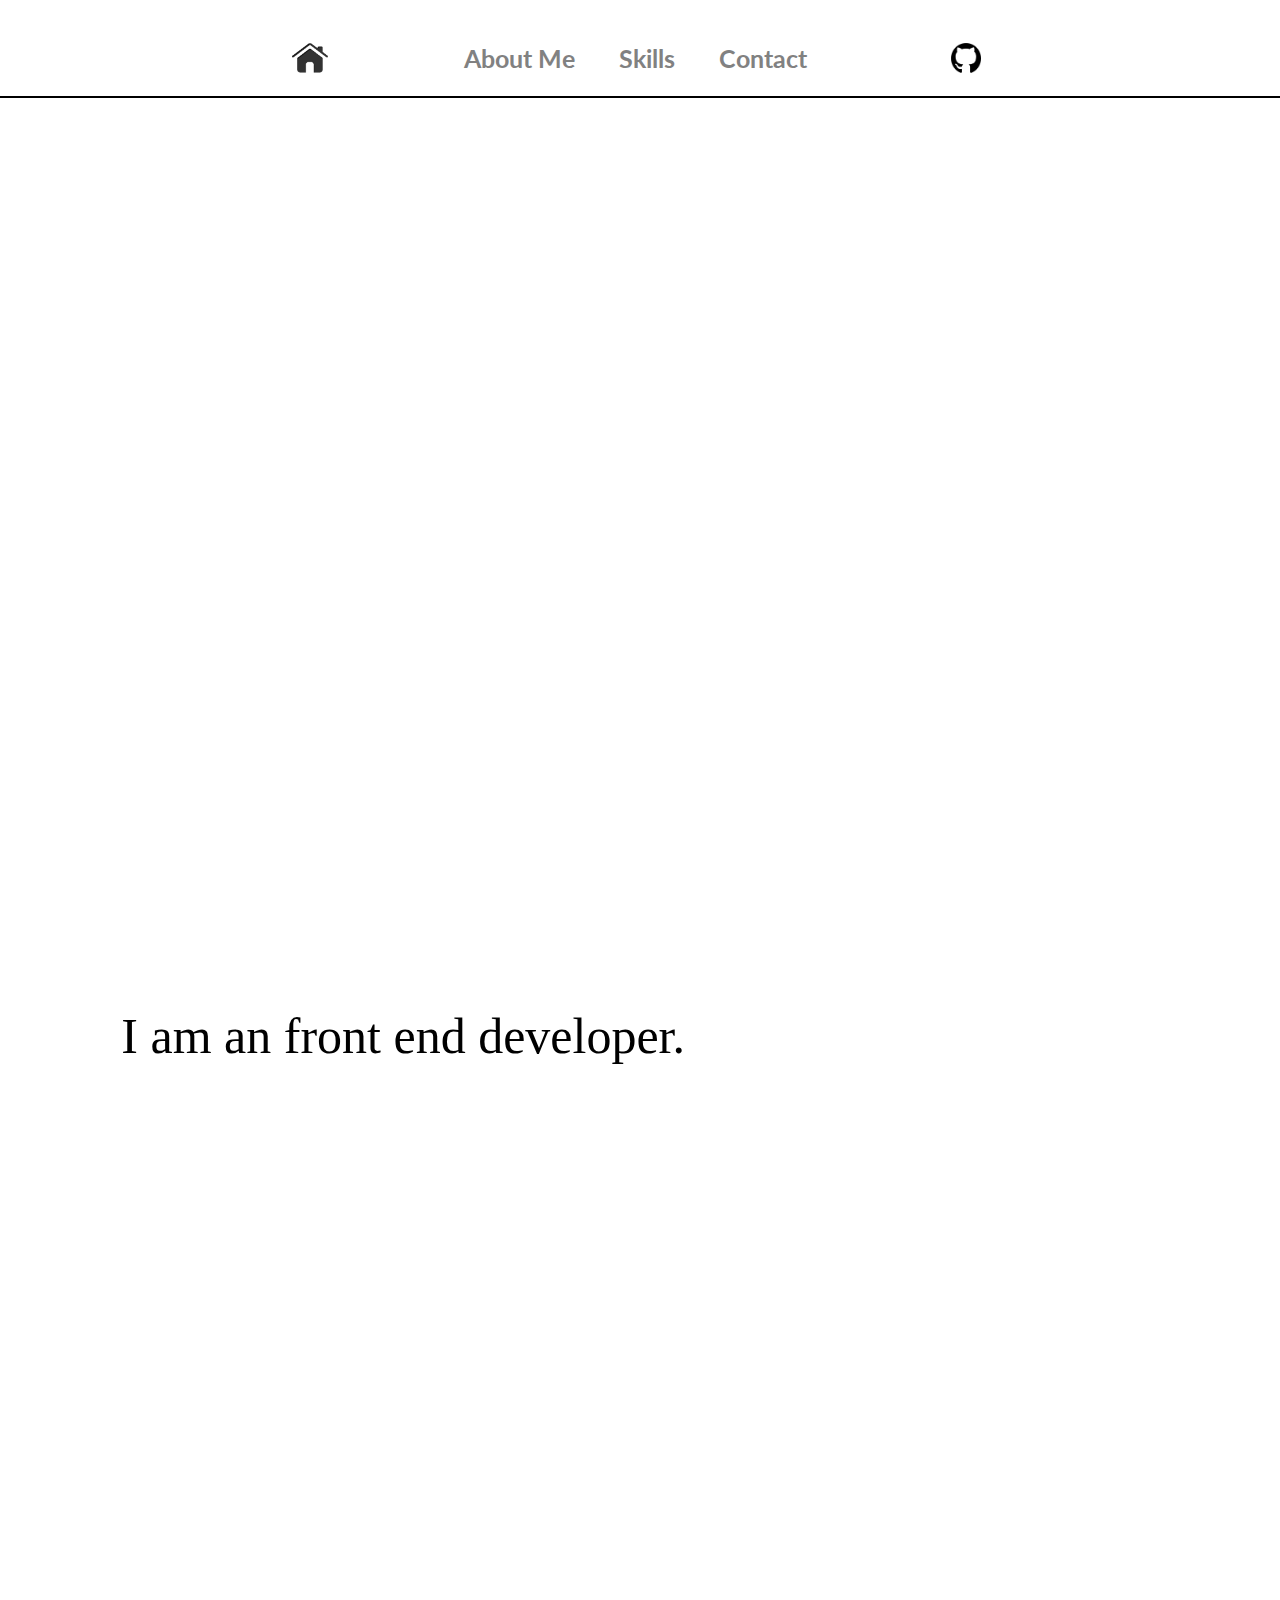
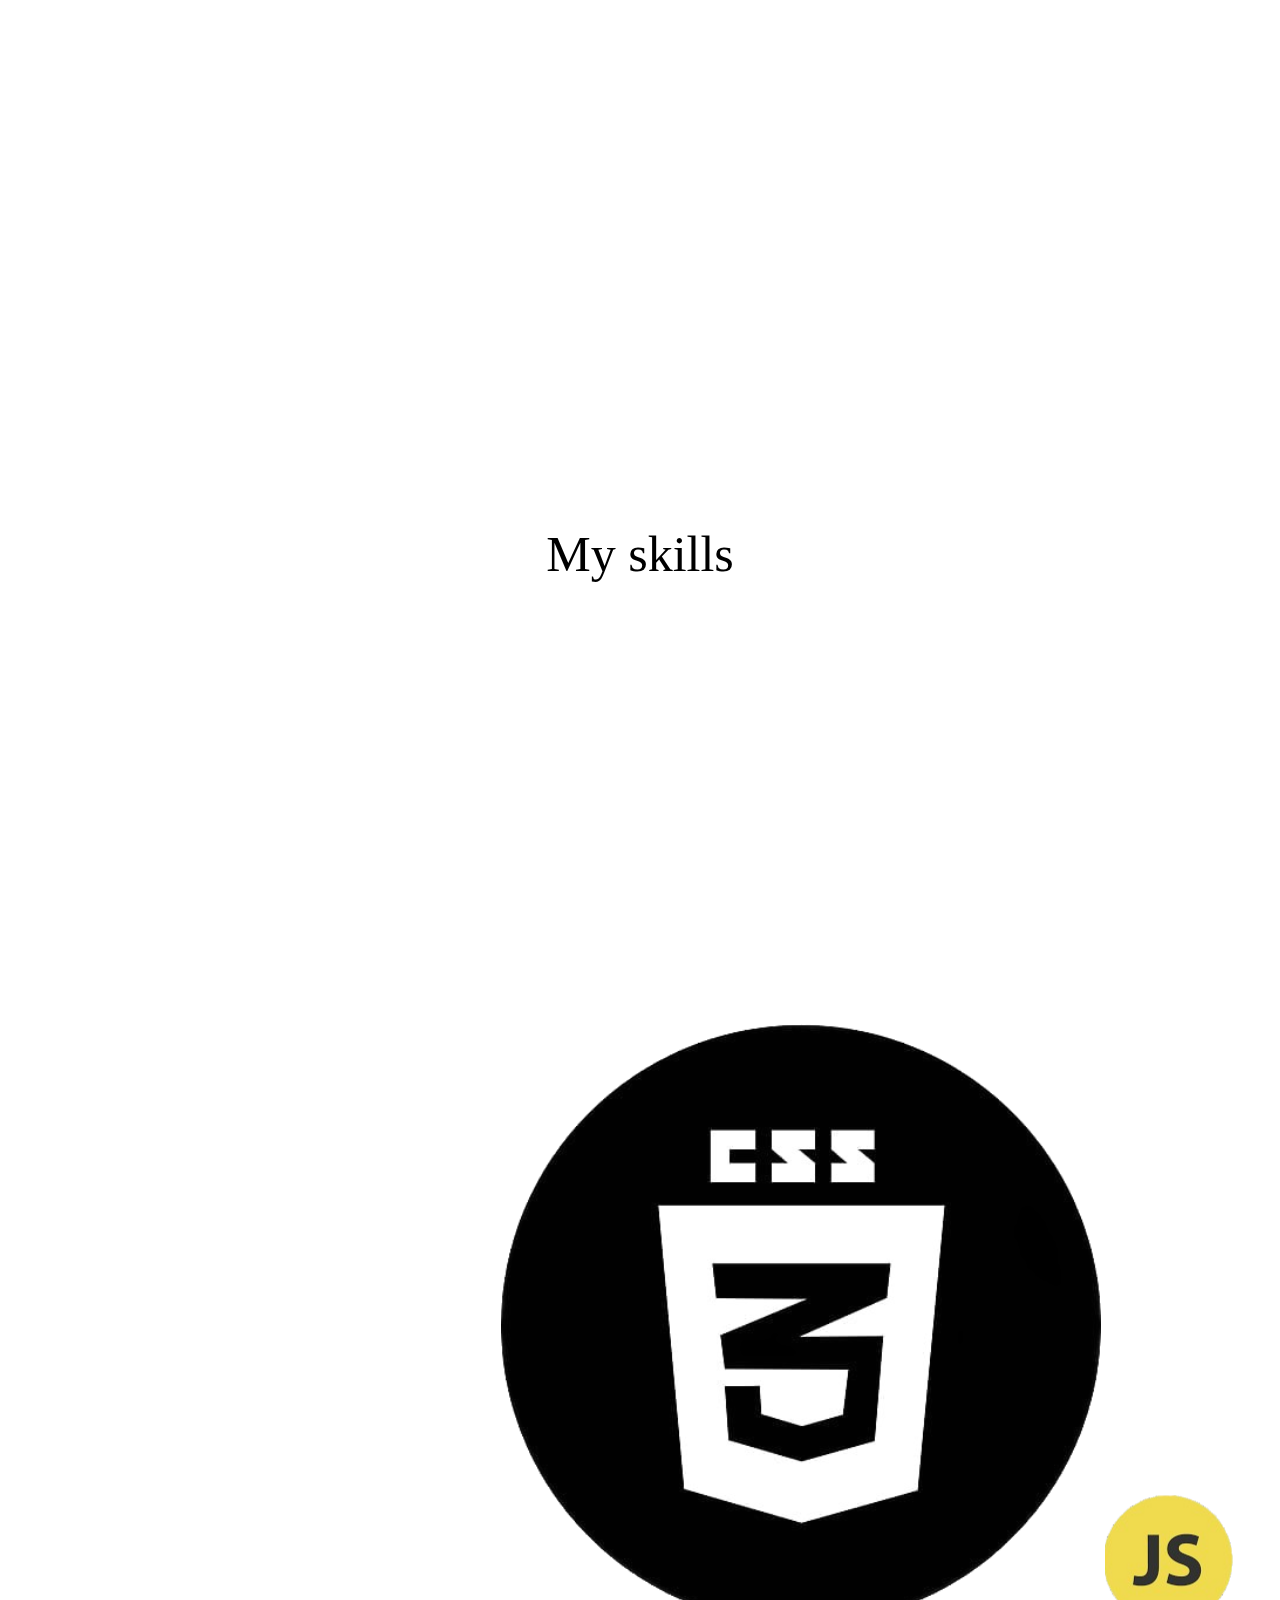
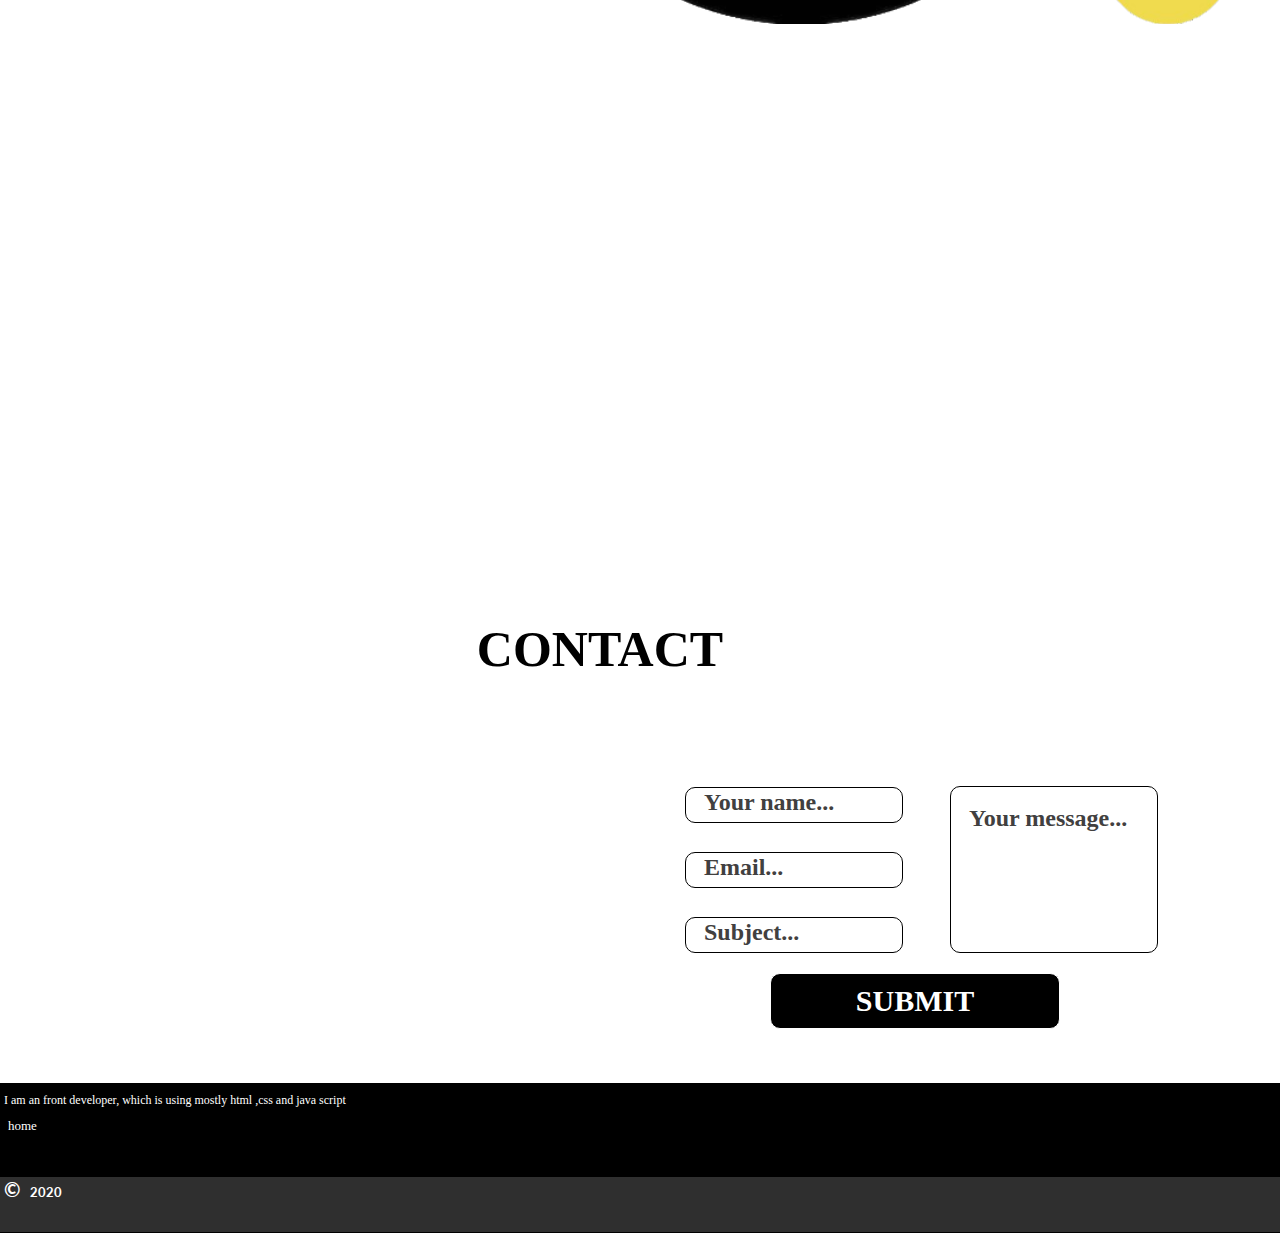
==== index.html @ 1ae7d01c "all css about media querry (max width 600px is finished, but have fix default css because its making" ====
<!DOCTYPE html>
<html>
<head>
	
	<title>Portfolio about me</title>
<script src="script.js"></script>
	<link rel="preconnect" href="https://fonts.gstatic.com">
	<link rel="stylesheet" type="text/css" href="style.css">
	<link rel="stylesheet" type="text/css" href="style1-keyframes.css">
	<link rel="stylesheet" type="text/css" href="">
	<link rel="preconnect" href="https://fonts.gstatic.com">
	<link href="https://fonts.googleapis.com/css2?family=Lato:wght@100&display=swap" rel="stylesheet">
	<link rel="preconnect" href="https://fonts.gstatic.com">
	<link href="https://fonts.googleapis.com/css2?family=Londrina+Solid&display=swap" rel="stylesheet">
		<meta charset="utf-8">
		<meta name="keywords" content="svetozar gospodinov, Portfolio, html ,css ,js,web developer,web logos-programming ">
</head>
	<body>
		<div style="position: fixed;">
			<div id="burger-menu" class="sidenav open">
				<a href="#"><img src="pics/logos/home.png" id="home" alt=""></a>
				<a href="#linkMe">About Me</a>
				<a href="#linkMy skills">Skills</a>
				<a href="#linkContact me">Contact</a>
				<a href="https://github.com/svetozar12" target="_blank"><img src="pics/logos/github.png" id="git-hub" alt=""></a>	
			</div>
			



			<div id="burger burger-menu" class="burger-menu-btn" onclick="openNav();myFunction(this)">	
				<div class="burger-menu-1"></div>
				<div class="burger-menu-2"></div>
				<div class="burger-menu-3"></div>
			</div>
		    



			
		</div>


			<div class="container">
				<!--PARALLAX 1-->

				<div class="parallax-img1">
					<div class="animation_falling_text">
						<div class="hey-name">
							<p>Hey, I'm</p>
							<strong class="line" style="font-family: 'arial';">SVETOZAR GOSPODINOV</strong>
						</div>	
					</div>			
				
			
					<div class="white-box">
						<div class="black-text">
							<p id="linkMe" class="first-white-box-text"> 
							I am an front end developer.</p>
						</div>			
					</div>	
				</div>
					<!--PARALLAX 2-->

					<div class="parallax2-img2">	
						<div class="white-text line1">
							<strong class="white-text-about-me">
								<p  class="default1">Bellow i will tell </p><br>
								<p  class="line default1">you </p><br>
								<p  class="default1">more about me</p><br>
							</strong>					
						</div>							
					</div>
						<!--PARALLAX 3-->

						<div class="parallax-img3">
							<div style=
								"height:250px;
								font-size:36px;">		
								<div class="top-linear">
									<p id="linkMy skills" class="My-skills">My skills</p>				
								</div>				
							</div>				
								<div class="box"> 
									<p>
									I am good at these technologies.</p>
									<div id="logo" class="logos-programming">
										<div class="html">
											<img style="padding-right: 41px;" src="pics/logos/html.png" alt="">
										</div>
											
										<div class="css">
											<img style="padding-right: 0px;" src="pics/logos/css.png" alt="">
										</div>

										<div class="js">
											<img src="pics/logos/js.png" alt="">
										</div>
									</div>										
								</div>

								<div class="bottom-linear"></div>
							</div>	
							
									
							<h1 id="linkContact me" class="Contact-me">CONTACT</h1>
											<form id="Form" action="">
												
												<div id="form-possition">
													<input id="text" name="text" placeholder="Your name..." onfocus="this.placeholder ='' " onblur="this.placeholder = 'Your name...'" type="text" required title="Enter your name">
													<input id="email" name="email" placeholder="Email..." onfocus="this.placeholder ='' " onblur="this.placeholder = 'Email...'" type="email" required title="Your@email">
													<input id="subject" name="subject" placeholder="Subject..." onfocus="this.placeholder ='' " onblur="this.placeholder = 'Subject...'" type="text" required title="The subject of the email">
												</div>					
													<textarea name="message" id="message" placeholder="Your message..." onfocus="this.placeholder ='' " onblur="this.placeholder = 'Your message...'" required title="the content of the email"></textarea>
													<input name="submit" id="submit" type="submit" value="SUBMIT"> 
											</form>
									
								
						<footer>
							<div class="upper-footer">
								<p>I am an front developer, which is using mostly html ,css and java script</p>
									<div class="small-menu">
											<a href="#" class="start"><p>home</p></a>	
									</div>
							</div>

							<div class="bottom-footer">
								<p>&copy; <p id="year">2020</p></p>
							</div>
						</footer>
												


						
			</div>
	</body>
</html>
---- style.css ----
/*remove padding from borders of default html site*/
/*default css is written for 1920x1080*/
* {
    margin: 0;
    padding: 0;
    border: 0;
    outline: 0;
    font-size: 100%;
    vertical-align: baseline;
    background: transparent;
    position: relative;
    z-index: -1;
    scroll-behavior: smooth;

}

img {
  width: auto;
  height: auto;
}

::-webkit-scrollbar {
  width: 9px;
}

::-webkit-scrollbar-thumb {
  background-color: rgb(255, 255, 255);
  border-radius: 10px;
}

::-webkit-scrollbar-track {
  background-color: rgb(119, 119, 118);
}



.container {
  position: relative;
  z-index: -2;
}
/*contact html styles*/
.container2 {
  position: relative;
  z-index: -2;
            }

/*parallax effect*/
.parallax-img1 {
   background-image: url("pics/1.jpg");
   background-attachment: fixed;
   background-position: center;
   background-repeat: no-repeat;
   background-size: cover;
   min-height: 1000px;
   position: relative;
   left: 0px;
   z-index: -10;

}
/*that is the first text that is shown when u enter the site (hey im svetozar gospodinov)*/
.white-text  {
	position: relative; 
	color: white;
	text-align: center;
	top: 490px;
  font-family: Bebas Neus ;
/*that is the lines before my name*/
}

.hey-name {
  position: relative; 
	color: white;
  text-align: center;
  font-size: 36px;
  top: 450px;							
}

.first-white-box-text {
  position: absolute;
  top: 27px;
  right: 595px;							   
  font-family: Bebas Neue;
  color:black;
  font-size: 50px;

}

.white-box {
  position: relative;
  top: 891px;
  left: 0px;						 
  height:117px;
  background-color:white;
  font-size:36px;
  z-index: 2;
}
/*its used for the text in the second white blank space*/
.black-text {
	position: relative; ;
	color: black;
	text-align: center;
	font-size: 36px;

}

.line::before {
	position: relative;
	content: "___ ";
	top: -18px;
/*these are the lines after my name*/
}

.line::after {
	position: relative;
	content: " ___";
	top: -18px;

}


/*style the second h3 element(at the moment)*/
.line1 {
	font-size: 32px;
	padding:10px;
	font-family:'Lato'; 

}
/*its the second parallax effect*/
.parallax2-img2 {
  background-image: url("pics/2.png");
  background-attachment: fixed;
  background-position: center;
  background-repeat: no-repeat;
  background-size: cover;
  min-height: 1300px;
  position: relative;
  z-index: -91;

}

white-text-about-me {
  font-family: Bebas Neue;
  position: relative; 
  color: white;
  text-align: center;
  font-size: 36px;
}

.black-background {
  background-color: black;
  width: 1100px;
  height: 300px;
  position: relative;
  top: -229px;
  left: 5px;
  display: inline-block;
  color: white;
}

/*navbar*/
body {
  font-family: "Lato", sans-serif;
}

.sidenav {
  height: 100%;
  width: 0;
  position: fixed;
  z-index: -1;
  top: 0;
  left: 0;
  background-color: rgb(255, 255, 255);
  overflow: hidden;
  transition: 0.5s;
  padding-top: 60px;
  text-align:center;
  border-bottom: solid 2px;
}

.sidenav a {
  padding: 8px 8px 8px 32px;
  text-decoration: none;
  font-size: 25px;
  font-weight: bold;
  color: #818181;
  display: inline-block;
  transition: 0.3s;
  margin-bottom: 100px;
  position: relative;
  bottom: 40px;
  left: -22px;
  text-align: center;

}

.sidenav a:hover{
  color: #000000;
}


@media screen and (max-height: 450px) {
  .sidenav {padding-top: 15px;}
  .sidenav a {font-size: 18px;}
}


#git-hub {
  left: 100px;
  top: 5px;
  width: 30px;
  height: 30px;
  transition: 0.5s;
}

#home {
  width: 40px;
  height: 40px;
  top: 8px;
  right: 90px;
  transition: 0.5s;
}

#home:hover {
  opacity: .2;
  transition: 0.5s;
}

#git-hub:hover {
  opacity: .2;
  transition: 0.5s;
} 



.parallax-img3 {
    position: relative;
    background-size: cover;
    background-position: center;
    min-height: 1300px;
    background-image: url(pics/3.jpg);
    background-attachment: fixed;
    z-index: -21;
    top: -200px;						

}

 
.html {
  position: absolute;
  display: inline;
  transition: 1s;
  width: 80px !important;
  bottom: 0px;
  right: 0px;
  
}

.css {
  display: inline;
  transition: 1s;
  width: 300px !important;
  
}

.js {
  display: inline;
  transition: 1s;
  width: 300px !important;
}

.html:hover {
  transition: 1s;
  filter: brightness(10%) !important;
}

.css:hover {
  transition: 1s;
  filter: brightness(10%) !important;
}

.js:hover {
  transition: 1s;
  filter: brightness(10%) !important;
}

h1 {
  margin: 0px 0px 0px 0px;
  text-align: center;
  font-size: 50px;
  font-weight: bold;
}

.top-linear {
  background-color: white;
  width: 100%;
  height: 117px;	
  z-index: 23;	
  position: relative;
  top: -5px;
  
}

.bottom-linear {
  background-color: white;
  width: 100%;
  height: 195px;	
  z-index: -12;	
  position: relative;
  margin: 602px 0px 0px 0px;
  
}

.box  {
  background-color: rgba(255, 255, 255, .1);   
  width: 900px;
  height: 300px;
  margin: 0px auto;
  display: inline-block;
  position: relative;
  top: 204px;
  left: 500px;
  border: solid 1px;
  font-family: Bebas Neue;
  color: white;									
}

.box p {
  text-align: center;
  font-size: 60px;
  font-family: Bebas Neue;
}

.My-skills {
  font-family: Bebas Neue;
  color: black;
  position: relative;
  z-index: 3;
  padding: 30px 0px 0px 0px;
  font-size: 50px;
  text-align: center;
}

.Contact-me {
  bottom: 200px;
  right: 40px;
  position: relative;
  text-align: center;
  font-size: 50px;
  font-weight: bold;
  font-family: Bebas Neue;
}

form {
  position: relative;
  bottom: 120px;
  margin-left: 200px;
}

#text {
  position: relative;
  z-index: 10;
  border: solid 1px;
  display: block;
  margin: 29px 0px 10px 485px;
  border-radius: 10px;
  padding: 8px;
  font-family: 'Times New Roman';
  
}

#email {
  position: relative;
  z-index: 10;
  border: solid 1px;
  display: block;
  margin: 29px 0px 10px 485px;
  border-radius: 10px;
  padding: 8px;
  font-family: 'Times New Roman';
}

#subject {
  position: relative;
  z-index: 10;
  border: solid 1px;
  display: block;
  margin: 29px 0px 10px 485px;
  border-radius: 10px;
  padding: 8px;
  font-family: 'Times New Roman';
  
}

#message {
  position: absolute;
  z-index: 10;
  border: solid 1px;
  bottom: -100px;
  left: 750px;
  display: inline;
  border-radius: 10px;
  margin: 0px 0px 100px 0px;
  padding: 8px;
  width: 190px;
  height: 149px;
  font-family: 'Times New Roman';
  resize: none;
}

#submit {
  position: absolute;
  z-index: 10;
  margin: 10px 0px 0px 570px;/*top right bottom left*/
  border: solid 1px;  
  border-radius: 10px;
  padding: 10px;
  width: 290px;
  background-color: black;
  color: white;
  font-weight: bolder;
  font-size: 30px;
  font-family: 'Times New Roman';
  
}



::placeholder {
  font-size: 24px;
  padding: 10px;
  font-weight: bolder;
  color: rgb(65, 64, 64);
  font-family: 'Times New Roman';

}

footer {
  position: relative;
  background-color: black;
  width: 100%;
  height: 150px;
}

.bottom-footer {
  top: 63px;
  position: relative;
  background-color: rgba(233, 233, 233, 0.2);
  width: 100%;
  height: 55px;
  color: white;

}

.bottom-footer  p {
  font-size: 20px;
  color: white;
  font-weight: bold;
  display: inline-block;
  margin-left: 4px;

}

#year {
  font-size: 13px;
  display: inline-block;
  margin-left: 10px;
  font-weight: bold;

}

.upper-footer {
  color: white;
  display: block;
  position: relative;
  font-size: 12px;
  top: 10px;
  margin-left: 4px;
}

.upper-footer p {
  color: white;
  font-family: Bebas Neue;
}

.small-menu {
  display: inline-block;
  transition: 1s;
}

.start {
  top: 10px;
  left: 4px;
  font-size: 13px;
  text-decoration: none;
  color: white;
  transition: 1s;

}

.start > p:hover {
  opacity: .7;
  transition: 1s;
}

/*media querry*/
@media screen and (max-width: 800px) { /*smartphone 360x640*/



     img {
      width: 100%;
      height: auto;
    }

    .sidenav {
      height: 100%;
      width: 0;
      position: fixed;
      z-index: -1;
      top: 0;
      left: 0;
      background-color: rgb(255, 255, 255);
      overflow: hidden;
      transition: 0.5s;
      padding-top: 60px;
      text-align:center;
      border-bottom: solid 2px;
    }

    .burger-menu-btn { 
      cursor: pointer;
      z-index: 10;
      margin: 10px 10px;
      
      }

    .burger-menu-1,
    .burger-menu-2,
    .burger-menu-3 {
      
      width:40px;
      height: 4px;
      margin: 8px 0;
      transition: 0.3s;
      background-color: rgb(65, 103, 161); 
      border-radius: 7px;
    }

    .change .burger-menu-1 {
        transform: rotate(45deg) translate( 5px, 17px);
    }

    .change .burger-menu-2 {
        opacity: 0;
    }

    .change .burger-menu-3{
        transform: rotate(-45deg) translate(0px, -12px);
        
    }
    
    #burger-menu.open {
      width:0%;
      height: 100%;
      transition: .58s;
    }
    
    #burger-menu {
       width:100px;
       height: 100%;
       transition: .58s;
    }
    .sidenav a {
      padding: 0px 0px 0px 30px;
      text-decoration: none;
      font-size: 16px;
      font-weight: bold;
      color: #818181;
      display: block;
      transition: 0.3s;
      position: relative;
      margin-bottom: 15px;
      /*
     
      bottom: 40px;
      left: -22px;
      text-align: center;*/
      
    
    }

    .parallax-img1 {
      background-image: url("pics/1.jpg");
      background-attachment: fixed;
      background-position: center;
      background-repeat: no-repeat;
      background-size: cover;
      min-height: 680px;
      position: relative;
      left: 0px;
      z-index: -10;
   
   }

   .hey-name {
    position: relative; 
    color: white;
    text-align: center;
    font-size: 20px;
    top: 270px;							
  }

  .line::before {
    position: relative;
    content: "___ ";
    top: -9px;

  }
  
  .line::after {
    position: relative;
    content: " ___";
    top: -9px;
  
  }
  
  .first-white-box-text {
    position: absolute;
    top: 30px;
    left: 10px;							   
    font-family: Bebas Neue;
    color:black;
    font-size: 24px;
    display: flex;
    justify-content: center;
    align-items: center;
  }

  .white-box {
    position: relative;
    top: 590px;
    left: 0px;						 
    height:91px;
    background-color:white;
    font-size:36px;
    z-index: 2;
  }

  .parallax2-img2 {
    background-image: url("pics/2.png");
    background-attachment: fixed;
    background-position: center;
    background-repeat: no-repeat;
    background-size: cover;
    min-height: 960px;
    position: relative;
    z-index: -91;
  
  }

  .white-text-about-me {
    font-family: Bebas Neue;
    position: relative; 
    color: white;
    text-align: center;
    font-size: 20px;
    bottom: 190px;
  }

  .My-skills {
    font-family: Bebas Neue;
    color: black;
    position: relative;
    z-index: 3;
    padding: 45px 0px 0px 0px;
    font-size: 30px;
    text-align: center;
  }

  .box  {
    background-color: rgba(255, 255, 255, .1);   
    width: 320px;
    height: 150px;
    margin: 0px auto;
    display: inline-block;
    position: relative;
    top: 225px;
    left: 19px;
    border: solid 1px;
    font-family: Bebas Neue;
    color: white;									
  }
  
  .box p {
    margin-top: 10px;
    text-align: center;
    font-size: 18px;
    font-family: Bebas Neue;
  }
  
  .html {
    position: absolute;
    display: inline;
    transition: 1s;
    width: 80px !important;
    bottom: 30px;
    right: 156px;
    
  }
  
  .css {
    position: absolute;
    display: inline;
    transition: 1s;
    width: 80px !important;
    bottom: 30px;
    right: 40px;
  }
  
  .js {
    position: absolute;
    display: inline;
    transition: 1s;
    width: 80px !important;
    bottom: 31px;
    margin-left: 161px;
  }
  
  .html:hover {
    transition: 1s;
    filter: brightness(10%) !important;
  }
  
  .css:hover {
    transition: 1s;
    filter: brightness(10%) !important;
  }
  
  .js:hover {
    transition: 1s;
    filter: brightness(10%) !important;
  }



  .parallax-img3 {
    position: relative;
    background-size: cover;
    background-position: center;
    min-height: 100px;
    background-image: url(pics/3.jpg);
    background-attachment: fixed;
    z-index: -21;
    top: -200px;						

  }

  .Contact-me {
    bottom: 360px;
    right: 10px;
    position: relative;
    text-align: center;
    font-size: 30px;
    font-weight: bold;
    font-family: Bebas Neue;
  }

  form {
    position: relative;
    bottom: 120px;
    margin-left: 0px;
  }
  
  #text {
    position: absolute;
    z-index: 10;
    border: solid 1px;
    display: block;
    margin-top: -200px;
    margin-left: 30px;
    border-radius: 10px;
    padding: 8px;
    width: 113px;
    font-family: 'Times New Roman';
    
  }
  
  #email {
    position: absolute;
    z-index: 10;
    border: solid 1px;
    display: block;
    margin-top: -150px;
    margin-left: 30px;
    border-radius: 10px;
    padding: 8px;
    width: 113px;
    font-family: 'Times New Roman';
  }
  
  #subject {
    position: absolute;
    z-index: 10;
    width: 113px;
    border: solid 1px;
    display: block;
    margin-top: -100px;
    margin-left: 30px;
    border-radius: 10px;
    padding: 8px;
    font-family: 'Times New Roman';
    
  }
  
  #message {
    position: absolute;
    z-index: 10;
    border: solid 1px;
    display: inline-block;
    border-radius: 10px;
    top: 0px;
    left: 0px;
    margin-top: -200px;
    margin-left: 185px;
    padding: 8px;
    width: 113px;
    height: 120px;
    font-family: 'Times New Roman';
    resize: none;
  }
  
  #submit {
    position: absolute;
    z-index: 10;
    margin: 0px 37px;
    border: solid 1px;  
    border-radius: 10px;
    padding: 10px;
    width: 290px;
    background-color: black;
    color: white;
    font-weight: bolder;
    font-size: 30px;
    font-family: 'Times New Roman';
    
  }
  
  
  
  ::placeholder {
    font-size: 15px;
    padding: 10px;
    font-weight: bolder;
    color: rgb(65, 64, 64);
    font-family: 'Times New Roman';
  
  }

  footer {
    position: relative;
    background-color: black;
    width: 100%;
    height: 150px;
  }
  
  .bottom-footer {
    top: 95px;
    position: absolute;
    background-color: rgba(233, 233, 233, 0.2);
    width: 100%;
    height: 55px;
    color: white;
  
  }
  
  .bottom-footer  p {
    font-size: 20px;
    color: white;
    font-weight: bold;
    display: inline-block;
    margin-left: 4px;
  
  }
  
  #year {
    font-size: 13px;
    display: inline-block;
    margin-left: 10px;
    font-weight: bold;
  
  }
  
  .upper-footer {
    color: white;
    display: block;
    position: relative;
    font-size: 12px;
    top: 10px;
    margin-left: 4px;
  }
  
  .upper-footer p {
    color: white;
    font-family: Bebas Neue;
  }
  
  .small-menu {
    display: inline-block;
    transition: 1s;
  }
  
  .start {
    top: 10px;
    left: 4px;
    font-size: 13px;
    text-decoration: none;
    color: white;
    transition: 1s;
  
  }
  
  .start > p:hover {
    opacity: .7;
    transition: 1s;
  }

  /*
   * {
    background: #000 !important;
    color: #0f0 !important;
    outline: solid #f00 1px !important;
  }
  */
}/*end of mobile querry*/

@media screen and (min-width: 801px) { /*extra large */
  #burger-menu.open {
    width:100%;
    height: 4%;
    transition: .58s;
  }
  
  #burger-menu {
     width:0%;
     height: 4%;
     transition: .58s;
  }
}
---- style1-keyframes.css ----
/*key-frames*/
.default{

  opacity: 0;
}

.default1 {
  animation-name: default1;         
  animation-duration: 1s;             
  animation-fill-mode: forwards;
}

@keyframes default1 { 
  from {opacity: 1;} 
  to {opacity: 0;}

  }  


.animation_falling_text {
position:  relative;
animation: animate 2s;
animation-fill-mode: forwards; 
z-index: 0;
}

@keyframes animate {
  from {bottom: 800px;}
  to {bottom: 0px;}
}

.animation2_fade { 
  animation-name: animate2;         
  animation-duration: 6s;             
  animation-fill-mode: forwards;    
  } 
@keyframes animate2 { 
  from {opacity: 0;} 
  to {opacity: 1;} 
  }  

.animation3_from_right {
position:  relative;
animation: animate3 1.5s;
animation-fill-mode: forwards; 
}

@keyframes animate3 {
  from {right: -2000px;}
  to {right: 0px;}
}
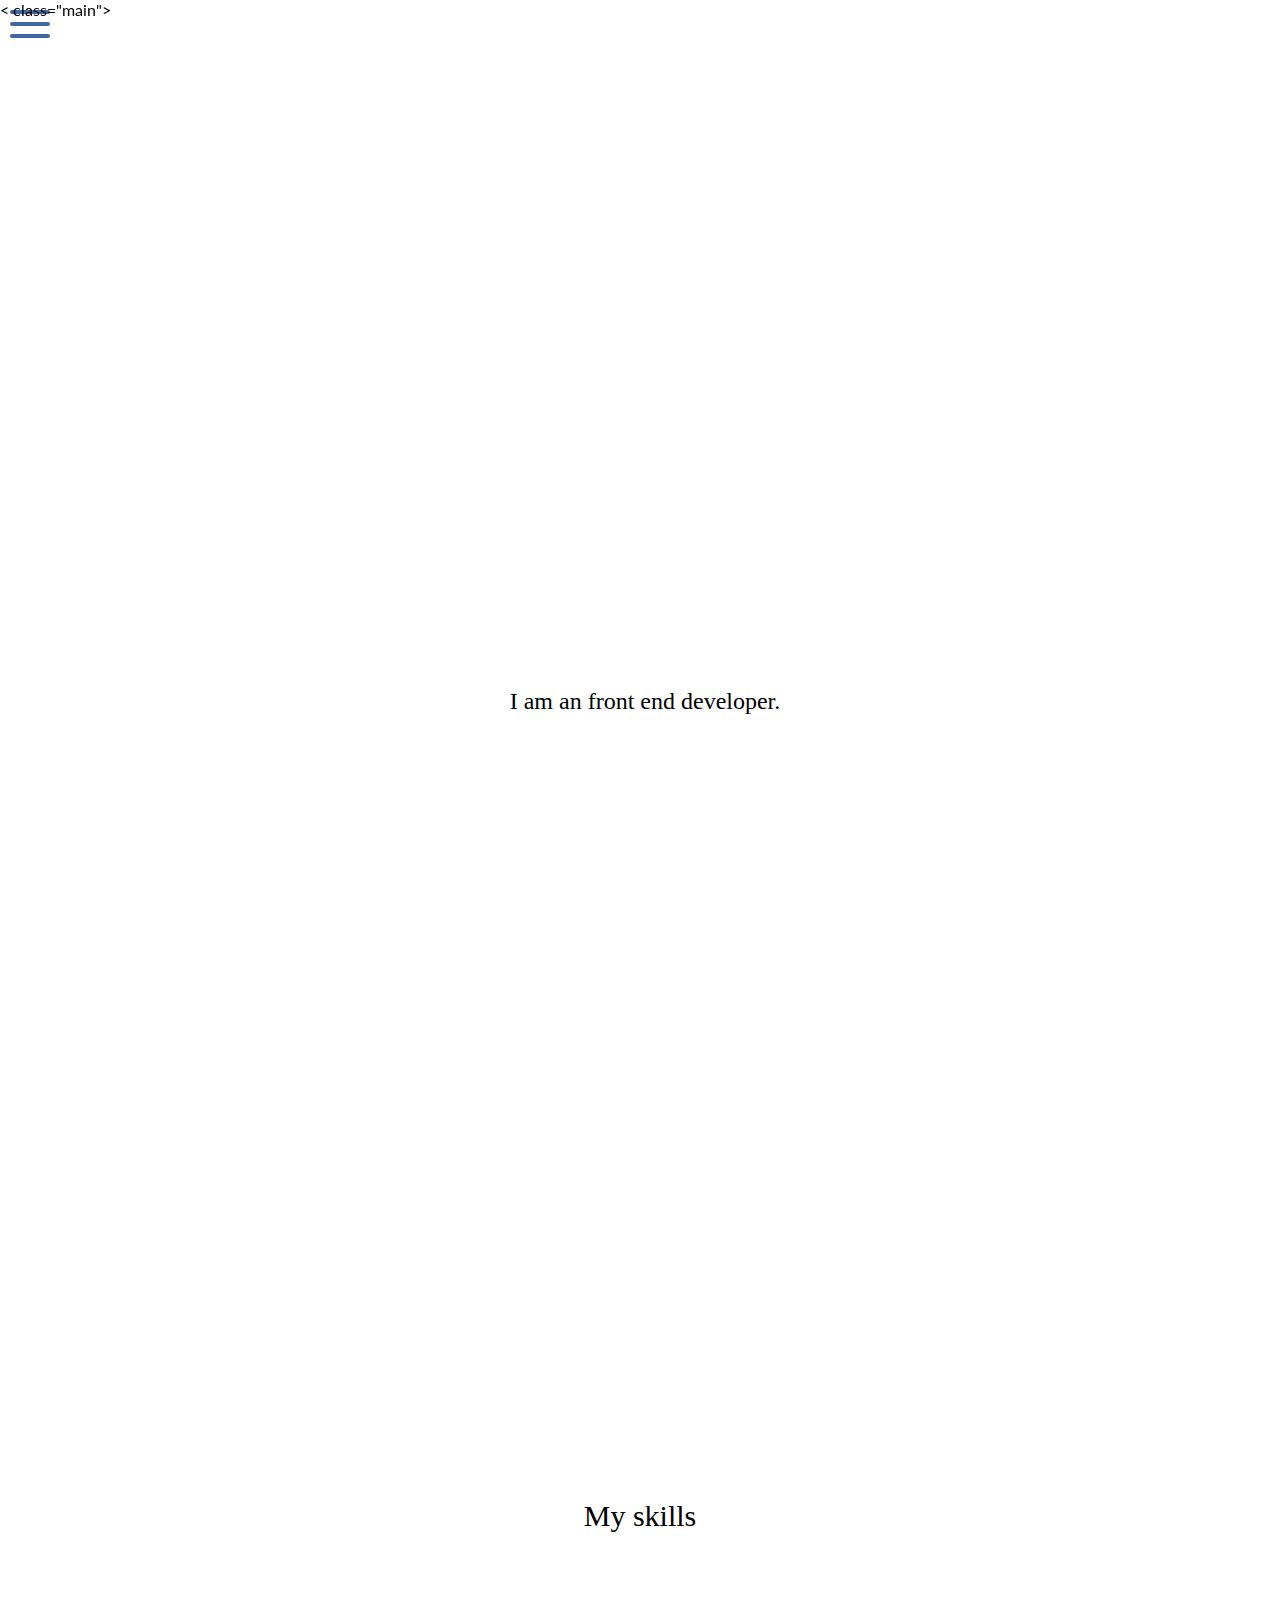
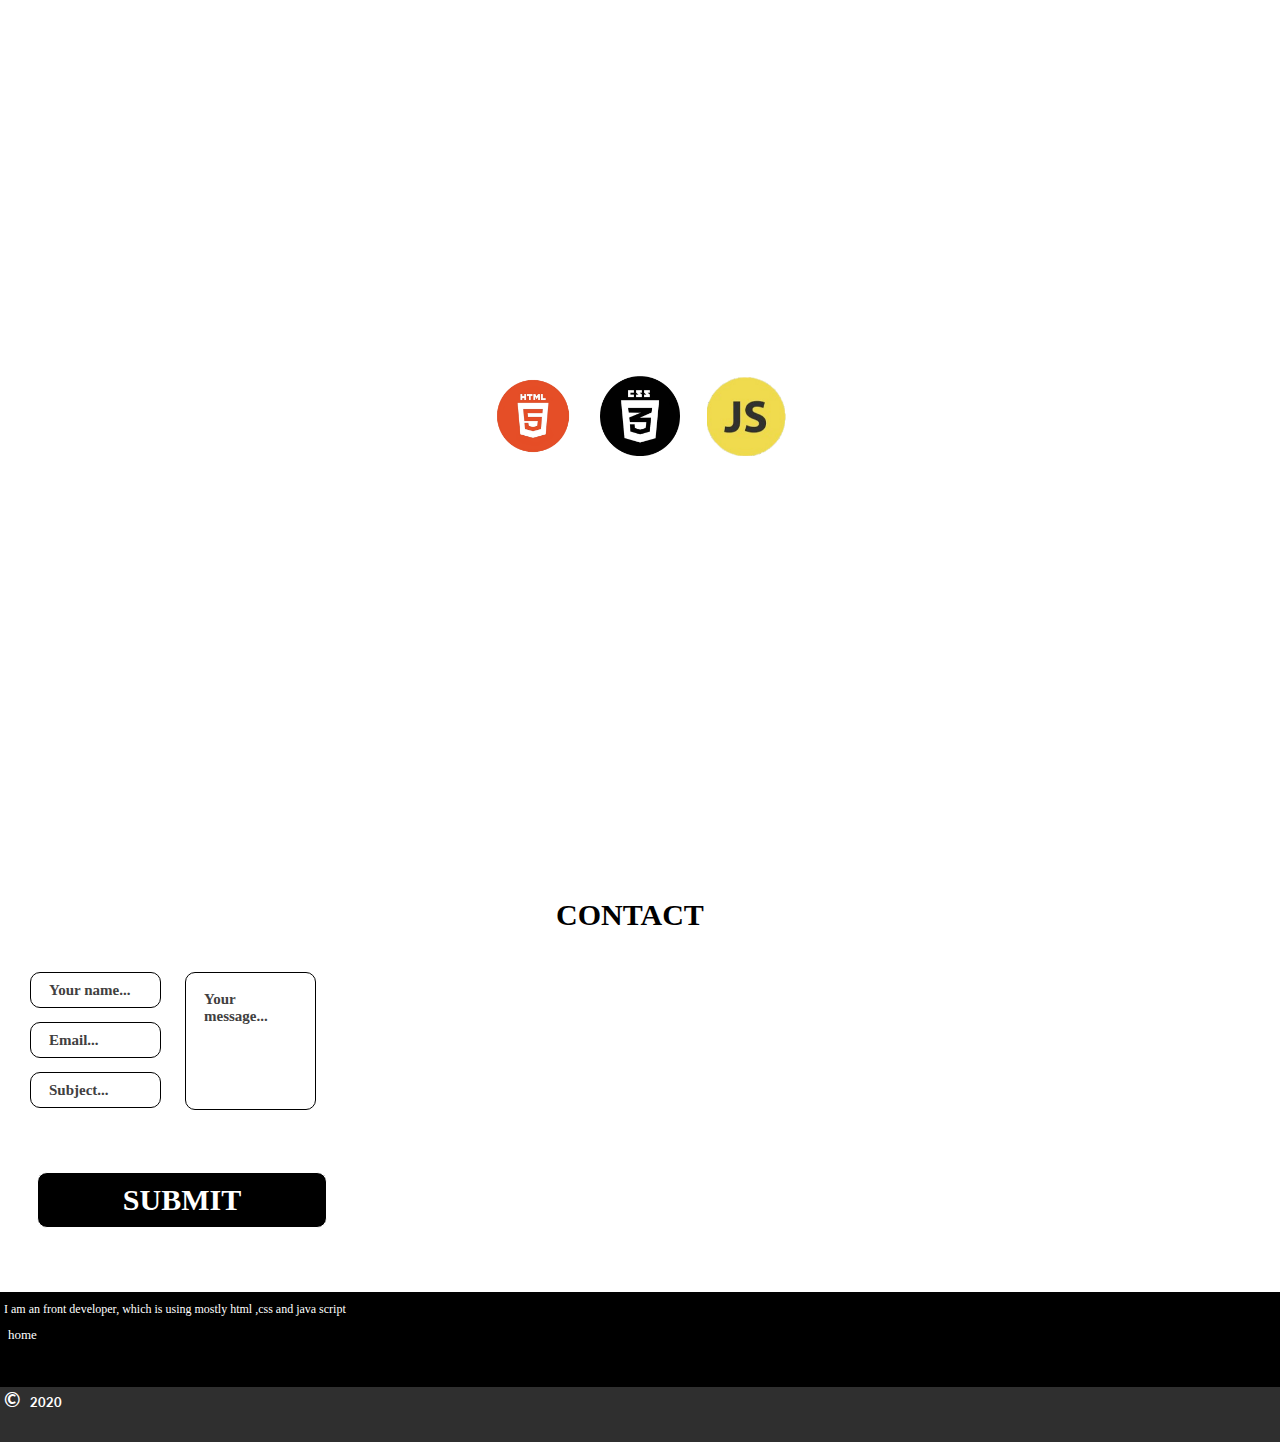
==== commit 4a64d893: "site is responsive for mobile(360x640) and desktop(1920x1080)" ====
--- a/index.html
+++ b/index.html
@@ -1,5 +1,5 @@
 <!DOCTYPE html>
-<html>
+<html lang="en">
 <head>
 	
 	<title>Portfolio about me</title>
@@ -7,43 +7,37 @@
 	<link rel="preconnect" href="https://fonts.gstatic.com">
 	<link rel="stylesheet" type="text/css" href="style.css">
 	<link rel="stylesheet" type="text/css" href="style1-keyframes.css">
-	<link rel="stylesheet" type="text/css" href="">
-	<link rel="preconnect" href="https://fonts.gstatic.com">
-	<link href="https://fonts.googleapis.com/css2?family=Lato:wght@100&display=swap" rel="stylesheet">
-	<link rel="preconnect" href="https://fonts.gstatic.com">
-	<link href="https://fonts.googleapis.com/css2?family=Londrina+Solid&display=swap" rel="stylesheet">
+	<link rel="stylesheet" type="text/css" href="smartphone.css">
+	<link rel="stylesheet" href="normal-screen.css">
+	<link rel="stylesheet" href="media-querry-contact.css">
+		<link rel="preconnect" href="https://fonts.gstatic.com">
+		<link href="https://fonts.googleapis.com/css2?family=Lato:wght@100&display=swap" rel="stylesheet">
+		<link rel="preconnect" href="https://fonts.gstatic.com">
+		<link href="https://fonts.googleapis.com/css2?family=Londrina+Solid&display=swap" rel="stylesheet">
 		<meta charset="utf-8">
+		<meta name="viewport" content="width=device-width, initial-scale=1.0">
 		<meta name="keywords" content="svetozar gospodinov, Portfolio, html ,css ,js,web developer,web logos-programming ">
 </head>
 	<body>
 		<div style="position: fixed;">
 			<div id="burger-menu" class="sidenav open">
 				<a href="#"><img src="pics/logos/home.png" id="home" alt=""></a>
-				<a href="#linkMe">About Me</a>
+				<a href="#linkMe">About me</a>
 				<a href="#linkMy skills">Skills</a>
 				<a href="#linkContact me">Contact</a>
 				<a href="https://github.com/svetozar12" target="_blank"><img src="pics/logos/github.png" id="git-hub" alt=""></a>	
 			</div>
 			
-
-
-
 			<div id="burger burger-menu" class="burger-menu-btn" onclick="openNav();myFunction(this)">	
 				<div class="burger-menu-1"></div>
 				<div class="burger-menu-2"></div>
 				<div class="burger-menu-3"></div>
 			</div>
-		    
-
-
-
-			
 		</div>
 
 
-			<div class="container">
+			< class="main">
 				<!--PARALLAX 1-->
-
 				<div class="parallax-img1">
 					<div class="animation_falling_text">
 						<div class="hey-name">
@@ -51,8 +45,7 @@
 							<strong class="line" style="font-family: 'arial';">SVETOZAR GOSPODINOV</strong>
 						</div>	
 					</div>			
-				
-			
+
 					<div class="white-box">
 						<div class="black-text">
 							<p id="linkMe" class="first-white-box-text"> 
@@ -80,59 +73,48 @@
 								<div class="top-linear">
 									<p id="linkMy skills" class="My-skills">My skills</p>				
 								</div>				
-							</div>				
-								<div class="box"> 
-									<p>
-									I am good at these technologies.</p>
-									<div id="logo" class="logos-programming">
-										<div class="html">
-											<img style="padding-right: 41px;" src="pics/logos/html.png" alt="">
-										</div>
+							</div>	
+								<div class="box-wrap">			
+									<div class="box  container-fluid"> 
+										<p>
+										I am good at these technologies.</p>
+										<div id="logo">
+												<img class="html" style="padding-right: 41px;" src="pics/logos/html.png" alt="">
 											
-										<div class="css">
-											<img style="padding-right: 0px;" src="pics/logos/css.png" alt="">
-										</div>
+												<img class="css" style="padding-right: 0px;" src="pics/logos/css.png" alt="">
 
-										<div class="js">
-											<img src="pics/logos/js.png" alt="">
-										</div>
-									</div>										
-								</div>
+												<img class="js" src="pics/logos/js.png" alt="">
+										</div>										
+									</div>
+								</div>	
 
 								<div class="bottom-linear"></div>
 							</div>	
 							
-									
+
 							<h1 id="linkContact me" class="Contact-me">CONTACT</h1>
-											<form id="Form" action="">
-												
-												<div id="form-possition">
-													<input id="text" name="text" placeholder="Your name..." onfocus="this.placeholder ='' " onblur="this.placeholder = 'Your name...'" type="text" required title="Enter your name">
-													<input id="email" name="email" placeholder="Email..." onfocus="this.placeholder ='' " onblur="this.placeholder = 'Email...'" type="email" required title="Your@email">
-													<input id="subject" name="subject" placeholder="Subject..." onfocus="this.placeholder ='' " onblur="this.placeholder = 'Subject...'" type="text" required title="The subject of the email">
-												</div>					
-													<textarea name="message" id="message" placeholder="Your message..." onfocus="this.placeholder ='' " onblur="this.placeholder = 'Your message...'" required title="the content of the email"></textarea>
-													<input name="submit" id="submit" type="submit" value="SUBMIT"> 
-											</form>
-									
-								
+							<form id="Form"  action="">
+								<input id="text" name="text" placeholder="Your name..." onfocus="this.placeholder ='' " onblur="this.placeholder = 'Your name...'" type="text" required title="Enter your name">
+								<input id="email" name="email" placeholder="Email..." onfocus="this.placeholder ='' " onblur="this.placeholder = 'Email...'" type="email" required title="Your@email">
+								<input id="subject" name="subject" placeholder="Subject..." onfocus="this.placeholder ='' " onblur="this.placeholder = 'Subject...'" type="text" required title="The subject of the email">					
+								<textarea name="message" id="message" placeholder="Your message..." onfocus="this.placeholder ='' " onblur="this.placeholder = 'Your message...'" required title="the content of the email"></textarea>
+								<input name="submit" id="submit" type="submit" value="SUBMIT"> 
+							</form>
+													
 						<footer>
 							<div class="upper-footer">
 								<p>I am an front developer, which is using mostly html ,css and java script</p>
-									<div class="small-menu">
-											<a href="#" class="start"><p>home</p></a>	
-									</div>
+								  <div class="small-menu">
+								     <a href="#" class="start"><p>home</p></a>	
+								  </div>
 							</div>
 
 							<div class="bottom-footer">
 								<p>&copy; <p id="year">2020</p></p>
 							</div>
-						</footer>
-												
-
-
-						
+						</footer>			
 			</div>
+	</div>	
 	</body>
 </html>
 
--- a/style.css
+++ b/style.css
@@ -12,10 +12,11 @@
     z-index: -1;
     scroll-behavior: smooth;
 
+
 }
 
 img {
-  width: auto;
+  width: 100%;
   height: auto;
 }
 
@@ -34,7 +35,7 @@
 
 
 
-.container {
+.main {
   position: relative;
   z-index: -2;
 }
@@ -76,9 +77,9 @@
 }
 
 .first-white-box-text {
-  position: absolute;
+  position: relative;
   top: 27px;
-  right: 595px;							   
+  right: 0px;							   
   font-family: Bebas Neue;
   color:black;
   font-size: 50px;
@@ -246,26 +247,27 @@
 
  
 .html {
-  position: absolute;
   display: inline;
   transition: 1s;
-  width: 80px !important;
-  bottom: 0px;
-  right: 0px;
+  width: 150px !important;
+
+  
   
 }
 
 .css {
   display: inline;
   transition: 1s;
-  width: 300px !important;
+  width: 140px !important;
+  left: 180px;
   
 }
 
 .js {
   display: inline;
   transition: 1s;
-  width: 300px !important;
+  width: 140px !important;
+  left: 410px;
 }
 
 .html:hover {
@@ -314,11 +316,9 @@
   background-color: rgba(255, 255, 255, .1);   
   width: 900px;
   height: 300px;
-  margin: 0px auto;
-  display: inline-block;
-  position: relative;
-  top: 204px;
-  left: 500px;
+  margin: 400px auto;
+  display: table;
+  position: relative;
   border: solid 1px;
   font-family: Bebas Neue;
   color: white;									
@@ -350,11 +350,6 @@
   font-family: Bebas Neue;
 }
 
-form {
-  position: relative;
-  bottom: 120px;
-  margin-left: 200px;
-}
 
 #text {
   position: relative;
@@ -502,450 +497,18 @@
   transition: 1s;
 }
 
-/*media querry*/
-@media screen and (max-width: 800px) { /*smartphone 360x640*/
-
-
-
-     img {
-      width: 100%;
-      height: auto;
-    }
-
-    .sidenav {
-      height: 100%;
-      width: 0;
-      position: fixed;
-      z-index: -1;
-      top: 0;
-      left: 0;
-      background-color: rgb(255, 255, 255);
-      overflow: hidden;
-      transition: 0.5s;
-      padding-top: 60px;
-      text-align:center;
-      border-bottom: solid 2px;
-    }
-
-    .burger-menu-btn { 
-      cursor: pointer;
-      z-index: 10;
-      margin: 10px 10px;
-      
-      }
-
-    .burger-menu-1,
-    .burger-menu-2,
-    .burger-menu-3 {
-      
-      width:40px;
-      height: 4px;
-      margin: 8px 0;
-      transition: 0.3s;
-      background-color: rgb(65, 103, 161); 
-      border-radius: 7px;
-    }
-
-    .change .burger-menu-1 {
-        transform: rotate(45deg) translate( 5px, 17px);
-    }
-
-    .change .burger-menu-2 {
-        opacity: 0;
-    }
-
-    .change .burger-menu-3{
-        transform: rotate(-45deg) translate(0px, -12px);
-        
-    }
-    
-    #burger-menu.open {
-      width:0%;
-      height: 100%;
-      transition: .58s;
-    }
-    
-    #burger-menu {
-       width:100px;
-       height: 100%;
-       transition: .58s;
-    }
-    .sidenav a {
-      padding: 0px 0px 0px 30px;
-      text-decoration: none;
-      font-size: 16px;
-      font-weight: bold;
-      color: #818181;
-      display: block;
-      transition: 0.3s;
-      position: relative;
-      margin-bottom: 15px;
-      /*
-     
-      bottom: 40px;
-      left: -22px;
-      text-align: center;*/
-      
-    
-    }
-
-    .parallax-img1 {
-      background-image: url("pics/1.jpg");
-      background-attachment: fixed;
-      background-position: center;
-      background-repeat: no-repeat;
-      background-size: cover;
-      min-height: 680px;
-      position: relative;
-      left: 0px;
-      z-index: -10;
-   
-   }
-
-   .hey-name {
-    position: relative; 
-    color: white;
-    text-align: center;
-    font-size: 20px;
-    top: 270px;							
-  }
-
-  .line::before {
-    position: relative;
-    content: "___ ";
-    top: -9px;
-
-  }
-  
-  .line::after {
-    position: relative;
-    content: " ___";
-    top: -9px;
-  
-  }
-  
-  .first-white-box-text {
-    position: absolute;
-    top: 30px;
-    left: 10px;							   
-    font-family: Bebas Neue;
-    color:black;
-    font-size: 24px;
-    display: flex;
-    justify-content: center;
-    align-items: center;
-  }
-
-  .white-box {
-    position: relative;
-    top: 590px;
-    left: 0px;						 
-    height:91px;
-    background-color:white;
-    font-size:36px;
-    z-index: 2;
-  }
-
-  .parallax2-img2 {
-    background-image: url("pics/2.png");
-    background-attachment: fixed;
-    background-position: center;
-    background-repeat: no-repeat;
-    background-size: cover;
-    min-height: 960px;
-    position: relative;
-    z-index: -91;
-  
-  }
-
-  .white-text-about-me {
-    font-family: Bebas Neue;
-    position: relative; 
-    color: white;
-    text-align: center;
-    font-size: 20px;
-    bottom: 190px;
-  }
-
-  .My-skills {
-    font-family: Bebas Neue;
-    color: black;
-    position: relative;
-    z-index: 3;
-    padding: 45px 0px 0px 0px;
-    font-size: 30px;
-    text-align: center;
-  }
-
-  .box  {
-    background-color: rgba(255, 255, 255, .1);   
-    width: 320px;
-    height: 150px;
-    margin: 0px auto;
-    display: inline-block;
-    position: relative;
-    top: 225px;
-    left: 19px;
-    border: solid 1px;
-    font-family: Bebas Neue;
-    color: white;									
-  }
-  
-  .box p {
-    margin-top: 10px;
-    text-align: center;
-    font-size: 18px;
-    font-family: Bebas Neue;
-  }
-  
-  .html {
-    position: absolute;
-    display: inline;
-    transition: 1s;
-    width: 80px !important;
-    bottom: 30px;
-    right: 156px;
-    
-  }
-  
-  .css {
-    position: absolute;
-    display: inline;
-    transition: 1s;
-    width: 80px !important;
-    bottom: 30px;
-    right: 40px;
-  }
-  
-  .js {
-    position: absolute;
-    display: inline;
-    transition: 1s;
-    width: 80px !important;
-    bottom: 31px;
-    margin-left: 161px;
-  }
-  
-  .html:hover {
-    transition: 1s;
-    filter: brightness(10%) !important;
-  }
-  
-  .css:hover {
-    transition: 1s;
-    filter: brightness(10%) !important;
-  }
-  
-  .js:hover {
-    transition: 1s;
-    filter: brightness(10%) !important;
-  }
-
-
-
-  .parallax-img3 {
-    position: relative;
-    background-size: cover;
-    background-position: center;
-    min-height: 100px;
-    background-image: url(pics/3.jpg);
-    background-attachment: fixed;
-    z-index: -21;
-    top: -200px;						
-
-  }
-
-  .Contact-me {
-    bottom: 360px;
-    right: 10px;
-    position: relative;
-    text-align: center;
-    font-size: 30px;
-    font-weight: bold;
-    font-family: Bebas Neue;
-  }
-
-  form {
-    position: relative;
-    bottom: 120px;
-    margin-left: 0px;
-  }
-  
-  #text {
-    position: absolute;
-    z-index: 10;
-    border: solid 1px;
-    display: block;
-    margin-top: -200px;
-    margin-left: 30px;
-    border-radius: 10px;
-    padding: 8px;
-    width: 113px;
-    font-family: 'Times New Roman';
-    
-  }
-  
-  #email {
-    position: absolute;
-    z-index: 10;
-    border: solid 1px;
-    display: block;
-    margin-top: -150px;
-    margin-left: 30px;
-    border-radius: 10px;
-    padding: 8px;
-    width: 113px;
-    font-family: 'Times New Roman';
-  }
-  
-  #subject {
-    position: absolute;
-    z-index: 10;
-    width: 113px;
-    border: solid 1px;
-    display: block;
-    margin-top: -100px;
-    margin-left: 30px;
-    border-radius: 10px;
-    padding: 8px;
-    font-family: 'Times New Roman';
-    
-  }
-  
-  #message {
-    position: absolute;
-    z-index: 10;
-    border: solid 1px;
-    display: inline-block;
-    border-radius: 10px;
-    top: 0px;
-    left: 0px;
-    margin-top: -200px;
-    margin-left: 185px;
-    padding: 8px;
-    width: 113px;
-    height: 120px;
-    font-family: 'Times New Roman';
-    resize: none;
-  }
-  
-  #submit {
-    position: absolute;
-    z-index: 10;
-    margin: 0px 37px;
-    border: solid 1px;  
-    border-radius: 10px;
-    padding: 10px;
-    width: 290px;
-    background-color: black;
-    color: white;
-    font-weight: bolder;
-    font-size: 30px;
-    font-family: 'Times New Roman';
-    
-  }
-  
-  
-  
-  ::placeholder {
-    font-size: 15px;
-    padding: 10px;
-    font-weight: bolder;
-    color: rgb(65, 64, 64);
-    font-family: 'Times New Roman';
-  
-  }
-
-  footer {
-    position: relative;
-    background-color: black;
-    width: 100%;
-    height: 150px;
-  }
-  
-  .bottom-footer {
-    top: 95px;
-    position: absolute;
-    background-color: rgba(233, 233, 233, 0.2);
-    width: 100%;
-    height: 55px;
-    color: white;
-  
-  }
-  
-  .bottom-footer  p {
-    font-size: 20px;
-    color: white;
-    font-weight: bold;
-    display: inline-block;
-    margin-left: 4px;
-  
-  }
-  
-  #year {
-    font-size: 13px;
-    display: inline-block;
-    margin-left: 10px;
-    font-weight: bold;
-  
-  }
-  
-  .upper-footer {
-    color: white;
-    display: block;
-    position: relative;
-    font-size: 12px;
-    top: 10px;
-    margin-left: 4px;
-  }
-  
-  .upper-footer p {
-    color: white;
-    font-family: Bebas Neue;
-  }
-  
-  .small-menu {
-    display: inline-block;
-    transition: 1s;
-  }
-  
-  .start {
-    top: 10px;
-    left: 4px;
-    font-size: 13px;
-    text-decoration: none;
-    color: white;
-    transition: 1s;
-  
-  }
-  
-  .start > p:hover {
-    opacity: .7;
-    transition: 1s;
-  }
-
-  /*
-   * {
-    background: #000 !important;
-    color: #0f0 !important;
-    outline: solid #f00 1px !important;
-  }
-  */
-}/*end of mobile querry*/
-
-@media screen and (min-width: 801px) { /*extra large */
-  #burger-menu.open {
-    width:100%;
-    height: 4%;
-    transition: .58s;
-  }
-  
-  #burger-menu {
-     width:0%;
-     height: 4%;
-     transition: .58s;
-  }
-} 
-
-
-
+#burger-menu.open {
+  width:100%;
+  height: 4%;
+  transition: .58s;
+}
+
+#burger-menu {
+   width:0%;
+   height: 4%;
+   transition: .58s;
+}
+
+
+
+
--- a/smartphone.css
+++ b/smartphone.css
@@ -0,0 +1,423 @@
+@media screen and (max-width: 1280px) { /*smartphone 360x640*/
+    img {
+     width: 100%;
+     height: auto;
+   }
+
+   .sidenav {
+     height: 100%;
+     width: 0;
+     position: fixed;
+     z-index: -1;
+     top: 0;
+     left: 0;
+     background-color: rgb(255, 255, 255);
+     overflow: hidden;
+     transition: 0.5s;
+     padding-top: 60px;
+     text-align:center;
+     border-bottom: solid 2px;
+   }
+
+   .burger-menu-btn { 
+     cursor: pointer;
+     z-index: 10;
+     margin: 10px 10px;
+     
+     }
+
+   .burger-menu-1,
+   .burger-menu-2,
+   .burger-menu-3 {
+     
+     width:40px;
+     height: 4px;
+     margin: 8px 0;
+     transition: 0.3s;
+     background-color: rgb(65, 103, 161); 
+     border-radius: 7px;
+   }
+
+   .change .burger-menu-1 {
+       transform: rotate(45deg) translate( 5px, 17px);
+   }
+
+   .change .burger-menu-2 {
+       opacity: 0;
+   }
+
+   .change .burger-menu-3{
+       transform: rotate(-45deg) translate(0px, -12px);
+       
+   }
+   
+   #burger-menu.open {
+     width:0%;
+     height: 100%;
+     transition: .58s;
+   }
+   
+   #burger-menu {
+      width:100px;
+      height: 100%;
+      transition: .58s;
+   }
+   .sidenav a {
+     padding: 0px 0px 0px 30px;
+     text-decoration: none;
+     font-size: 16px;
+     font-weight: bold;
+     color: #818181;
+     display: block;
+     transition: 0.3s;
+     position: relative;
+     margin-bottom: 15px;
+     bottom: 40px;
+     left: -22px;
+     text-align: center;
+     
+   
+   }
+
+   .parallax-img1 {
+     background-image: url("pics/1.jpg");
+     background-attachment: fixed;
+     background-position: center;
+     background-repeat: no-repeat;
+     background-size: cover;
+     min-height: 680px;
+     position: relative;
+     left: 0px;
+     z-index: -10;
+  
+  }
+
+  .hey-name {
+   position: relative; 
+   color: white;
+   text-align: center;
+   font-size: 20px;
+   top: 270px;							
+ }
+
+ .line::before {
+   position: relative;
+   content: "___ ";
+   top: -9px;
+
+ }
+ 
+ .line::after {
+   position: relative;
+   content: " ___";
+   top: -9px;
+ 
+ }
+ 
+ .first-white-box-text {
+   position: absolute;
+   top: 30px;
+   left: 10px;							   
+   font-family: Bebas Neue;
+   color:black;
+   font-size: 24px;
+   display: flex;
+   justify-content: center;
+   align-items: center;
+ }
+
+ .white-box {
+   position: relative;
+   top: 590px;
+   left: 0px;						 
+   height:91px;
+   background-color:white;
+   font-size:36px;
+   z-index: 2;
+ }
+
+ .parallax2-img2 {
+   background-image: url("pics/2.png");
+   background-attachment: fixed;
+   background-position: center;
+   background-repeat: no-repeat;
+   background-size: cover;
+   min-height: 960px;
+   position: relative;
+   z-index: -91;
+ 
+ }
+
+ .white-text-about-me {
+   font-family: Bebas Neue;
+   position: relative; 
+   color: white;
+   text-align: center;
+   font-size: 20px;
+   bottom: 190px;
+ }
+
+ .My-skills {
+   font-family: Bebas Neue;
+   color: black;
+   position: relative;
+   z-index: 3;
+   padding: 45px 0px 0px 0px;
+   font-size: 30px;
+   text-align: center;
+ }
+
+ .box  {
+   background-color: rgba(255, 255, 255, .1);   
+   width: 320px;
+   height: 150px;
+   margin: 0px auto;
+   display: table;
+   position: relative;
+   top: 225px;
+   border: solid 1px;
+   font-family: Bebas Neue;
+   color: white;									
+ }
+ 
+ .box p {
+   margin-top: 10px;
+   text-align: center;
+   font-size: 18px;
+   font-family: Bebas Neue;
+ }
+ 
+ .html {
+   position: absolute;
+   display: inline;
+   transition: 1s;
+   width: 80px !important;
+   bottom: -90px;
+   right: 186px;
+   
+ }
+ 
+ .css {
+   position: absolute;
+   display: inline;
+   transition: 1s;
+   width: 80px !important;
+   bottom: -90px;
+   left: 120px;
+ }
+ 
+ .js {
+   position: absolute;
+   display: inline;
+   transition: 1s;
+   width: 80px !important;
+   bottom: -90px;
+   margin-left: -183px;
+ }
+ 
+ .html:hover {
+   transition: 1s;
+   filter: brightness(10%) !important;
+ }
+ 
+ .css:hover {
+   transition: 1s;
+   filter: brightness(10%) !important;
+ }
+ 
+ .js:hover {
+   transition: 1s;
+   filter: brightness(10%) !important;
+ }
+
+
+
+ .parallax-img3 {
+   position: relative;
+   background-size: cover;
+   background-position: center;
+   min-height: 100px;
+   background-image: url(pics/3.jpg);
+   background-attachment: fixed;
+   z-index: -21;
+   top: -200px;						
+
+ }
+
+
+
+
+  .Contact-me {
+    bottom: 360px;
+    right: 10px;
+    position: relative;
+    text-align: center;
+    font-size: 30px;
+    font-weight: bold;
+    font-family: Bebas Neue;
+  }
+
+  form {
+    position: relative;
+    bottom: 120px;
+    margin-left: 0px;
+  }
+  
+  #text {
+    position: absolute;
+    z-index: 10;
+    border: solid 1px;
+    display: block;
+    margin-top: -200px;
+    margin-left: 30px;
+    border-radius: 10px;
+    padding: 8px;
+    width: 113px;
+    font-family: 'Times New Roman';
+    
+  }
+  
+  #email {
+    position: absolute;
+    z-index: 10;
+    border: solid 1px;
+    display: block;
+    margin-top: -150px;
+    margin-left: 30px;
+    border-radius: 10px;
+    padding: 8px;
+    width: 113px;
+    font-family: 'Times New Roman';
+  }
+  
+  #subject {
+    position: absolute;
+    z-index: 10;
+    width: 113px;
+    border: solid 1px;
+    display: block;
+    margin-top: -100px;
+    margin-left: 30px;
+    border-radius: 10px;
+    padding: 8px;
+    font-family: 'Times New Roman';
+    
+  }
+  
+  #message {
+    position: absolute;
+    z-index: 10;
+    border: solid 1px;
+    display: inline-block;
+    border-radius: 10px;
+    top: 0px;
+    left: 0px;
+    margin-top: -200px;
+    margin-left: 185px;
+    padding: 8px;
+    width: 113px;
+    height: 120px;
+    font-family: 'Times New Roman';
+    resize: none;
+  }
+  
+  #submit {
+    position: absolute;
+    z-index: 10;
+    margin: 0px 37px;
+    border: solid 1px;  
+    border-radius: 10px;
+    padding: 10px;
+    width: 290px;
+    background-color: black;
+    color: white;
+    font-weight: bolder;
+    font-size: 30px;
+    font-family: 'Times New Roman';
+    
+  }
+  
+ 
+ 
+ 
+ ::placeholder {
+   font-size: 15px;
+   padding: 10px;
+   font-weight: bolder;
+   color: rgb(65, 64, 64);
+   font-family: 'Times New Roman';
+ 
+ }
+
+ footer {
+   position: relative;
+   background-color: black;
+   width: 100%;
+   height: 150px;
+ }
+ 
+ .bottom-footer {
+   top: 95px;
+   position: absolute;
+   background-color: rgba(233, 233, 233, 0.2);
+   width: 100%;
+   height: 55px;
+   color: white;
+ 
+ }
+ 
+ .bottom-footer  p {
+   font-size: 20px;
+   color: white;
+   font-weight: bold;
+   display: inline-block;
+   margin-left: 4px;
+ 
+ }
+ 
+ #year {
+   font-size: 13px;
+   display: inline-block;
+   margin-left: 10px;
+   font-weight: bold;
+ 
+ }
+ 
+ .upper-footer {
+   color: white;
+   display: block;
+   position: relative;
+   font-size: 12px;
+   top: 10px;
+   margin-left: 4px;
+ }
+ 
+ .upper-footer p {
+   color: white;
+   font-family: Bebas Neue;
+ }
+ 
+ .small-menu {
+   display: inline-block;
+   transition: 1s;
+ }
+ 
+ .start {
+   top: 10px;
+   left: 4px;
+   font-size: 13px;
+   text-decoration: none;
+   color: white;
+   transition: 1s;
+ 
+ }
+ 
+ .start > p:hover {
+   opacity: .7;
+   transition: 1s;
+ }
+ 
+ 
+ /**/
+ 
+} --- a/normal-screen.css
+++ b/normal-screen.css
@@ -0,0 +1,112 @@
+@media screen and (min-width: 1281px) and (max-width: 1919px) { 
+    .box  {
+        background-color: rgba(255, 255, 255, .1);   
+        width: 900px;
+        height: 300px;
+        margin: 400px auto;
+        display: table;
+        position: relative;
+        border: solid 1px;
+        font-family: Bebas Neue;
+        color: white;									
+      }
+      
+      .box p {
+        text-align: center;
+        font-size: 60px;
+        font-family: Bebas Neue;
+      }
+      
+      .My-skills {
+        font-family: Bebas Neue;
+        color: black;
+        position: relative;
+        z-index: 3;
+        padding: 30px 0px 0px 0px;
+        font-size: 50px;
+        text-align: center;
+      }
+
+      form {
+        position: relative;
+        bottom: 120px;
+        margin-left: 200px;
+        display: table;
+        margin: 0 auto;
+      }
+      
+      #text {
+        position: relative;
+        z-index: 10;
+        border: solid 1px;
+        display: block;
+        margin: 29px 0px 10px 485px;
+        border-radius: 10px;
+        padding: 8px;
+        font-family: 'Times New Roman';
+        
+      }
+      
+      #email {
+        position: relative;
+        z-index: 10;
+        border: solid 1px;
+        display: block;
+        margin: 29px 0px 10px 485px;
+        border-radius: 10px;
+        padding: 8px;
+        font-family: 'Times New Roman';
+      }
+      
+      #subject {
+        position: relative;
+        z-index: 10;
+        border: solid 1px;
+        display: block;
+        margin: 29px 0px 10px 485px;
+        border-radius: 10px;
+        padding: 8px;
+        font-family: 'Times New Roman';
+        
+      }
+      
+      #message {
+        position: absolute;
+        z-index: 10;
+        border: solid 1px;
+        bottom: -100px;
+        left: 750px;
+        display: inline;
+        border-radius: 10px;
+        margin: 0px 0px 100px 0px;
+        padding: 8px;
+        width: 190px;
+        height: 149px;
+        font-family: 'Times New Roman';
+        resize: none;
+      }
+      
+      #submit {
+        position: absolute;
+        z-index: 10;
+        margin: 10px 0px 0px 570px;/*top right bottom left*/
+        border: solid 1px;  
+        border-radius: 10px;
+        padding: 10px;
+        width: 290px;
+        background-color: black;
+        color: white;
+        font-weight: bolder;
+        font-size: 30px;
+        font-family: 'Times New Roman';
+        
+      }
+      
+
+      /*
+      tester for elements positioning  *{
+   background: #000 !important;
+   color: #0f0 !important;
+   outline: solid #f00 1px !important;
+ }*/
+} --- a/media-querry-contact.css
+++ b/media-querry-contact.css
@@ -0,0 +1,3 @@
+@media screen and (min-width:1400px) and (max-width:1910px){
+
+}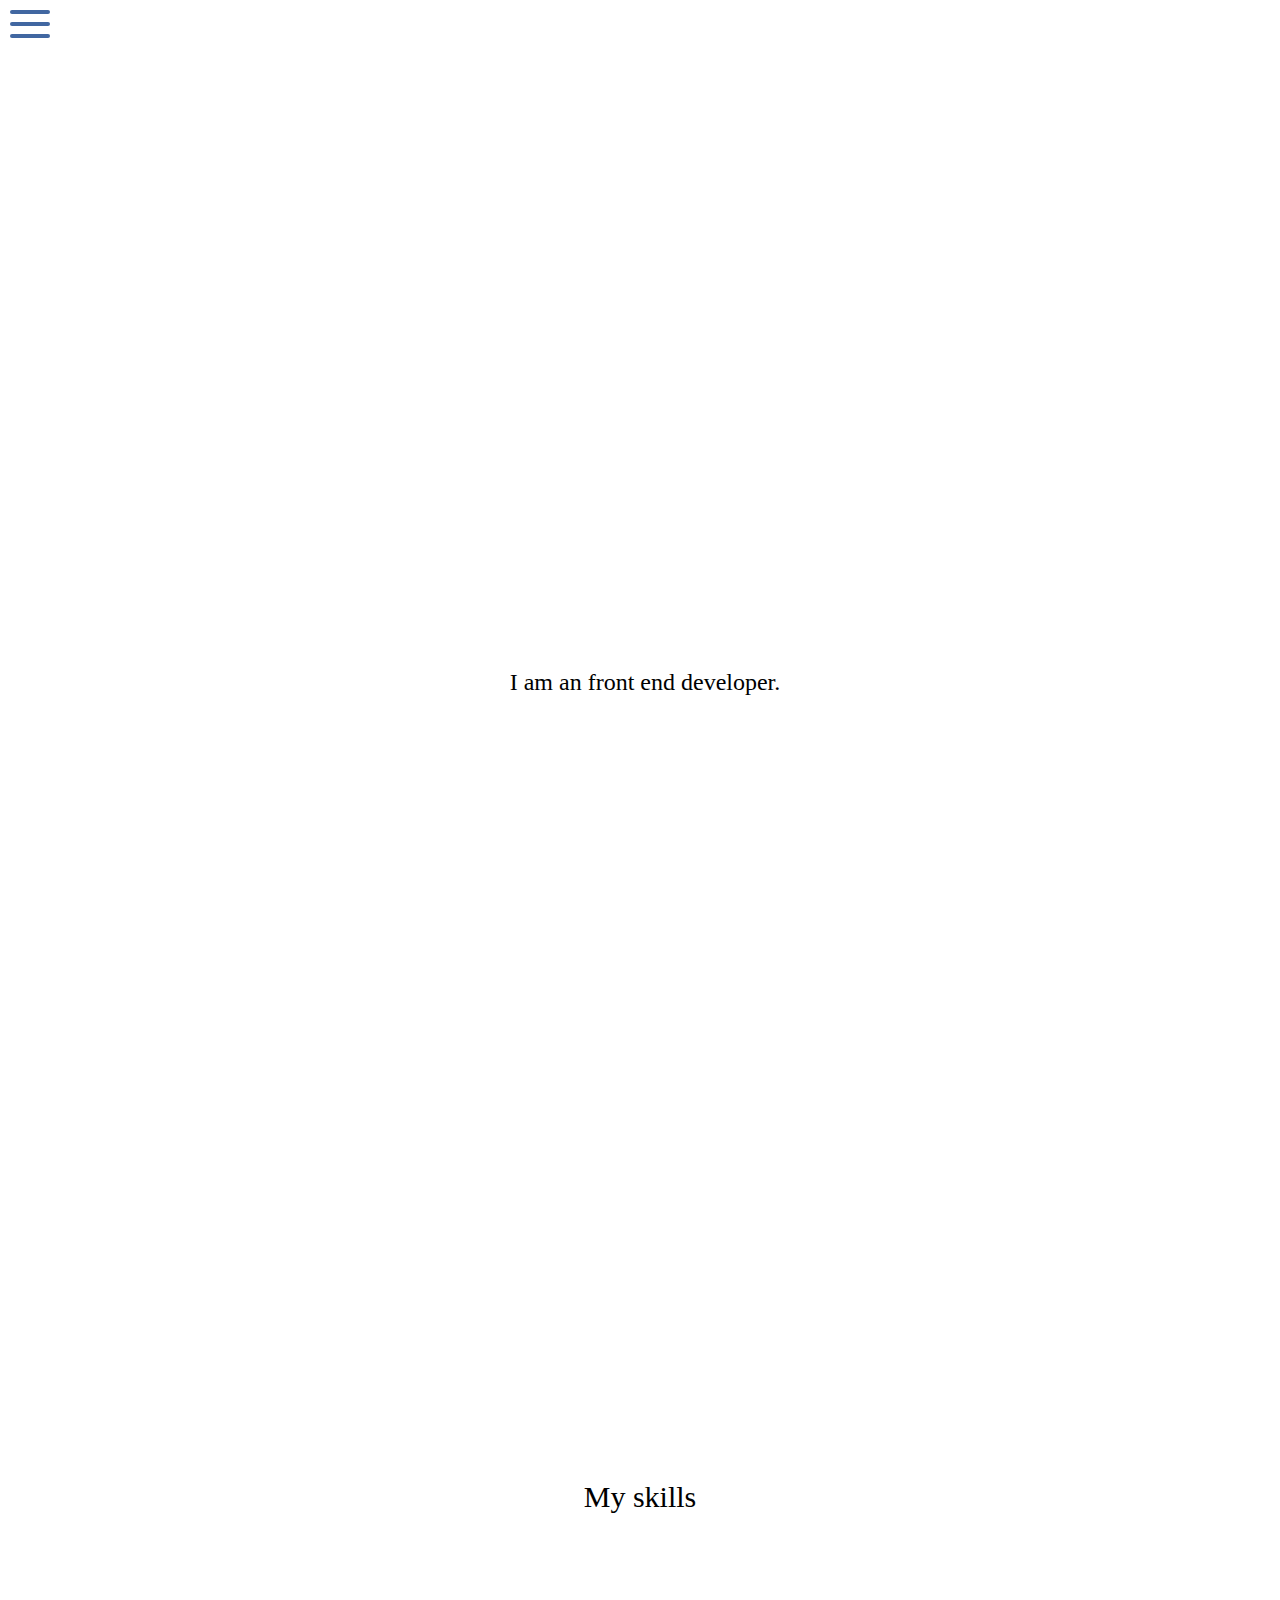
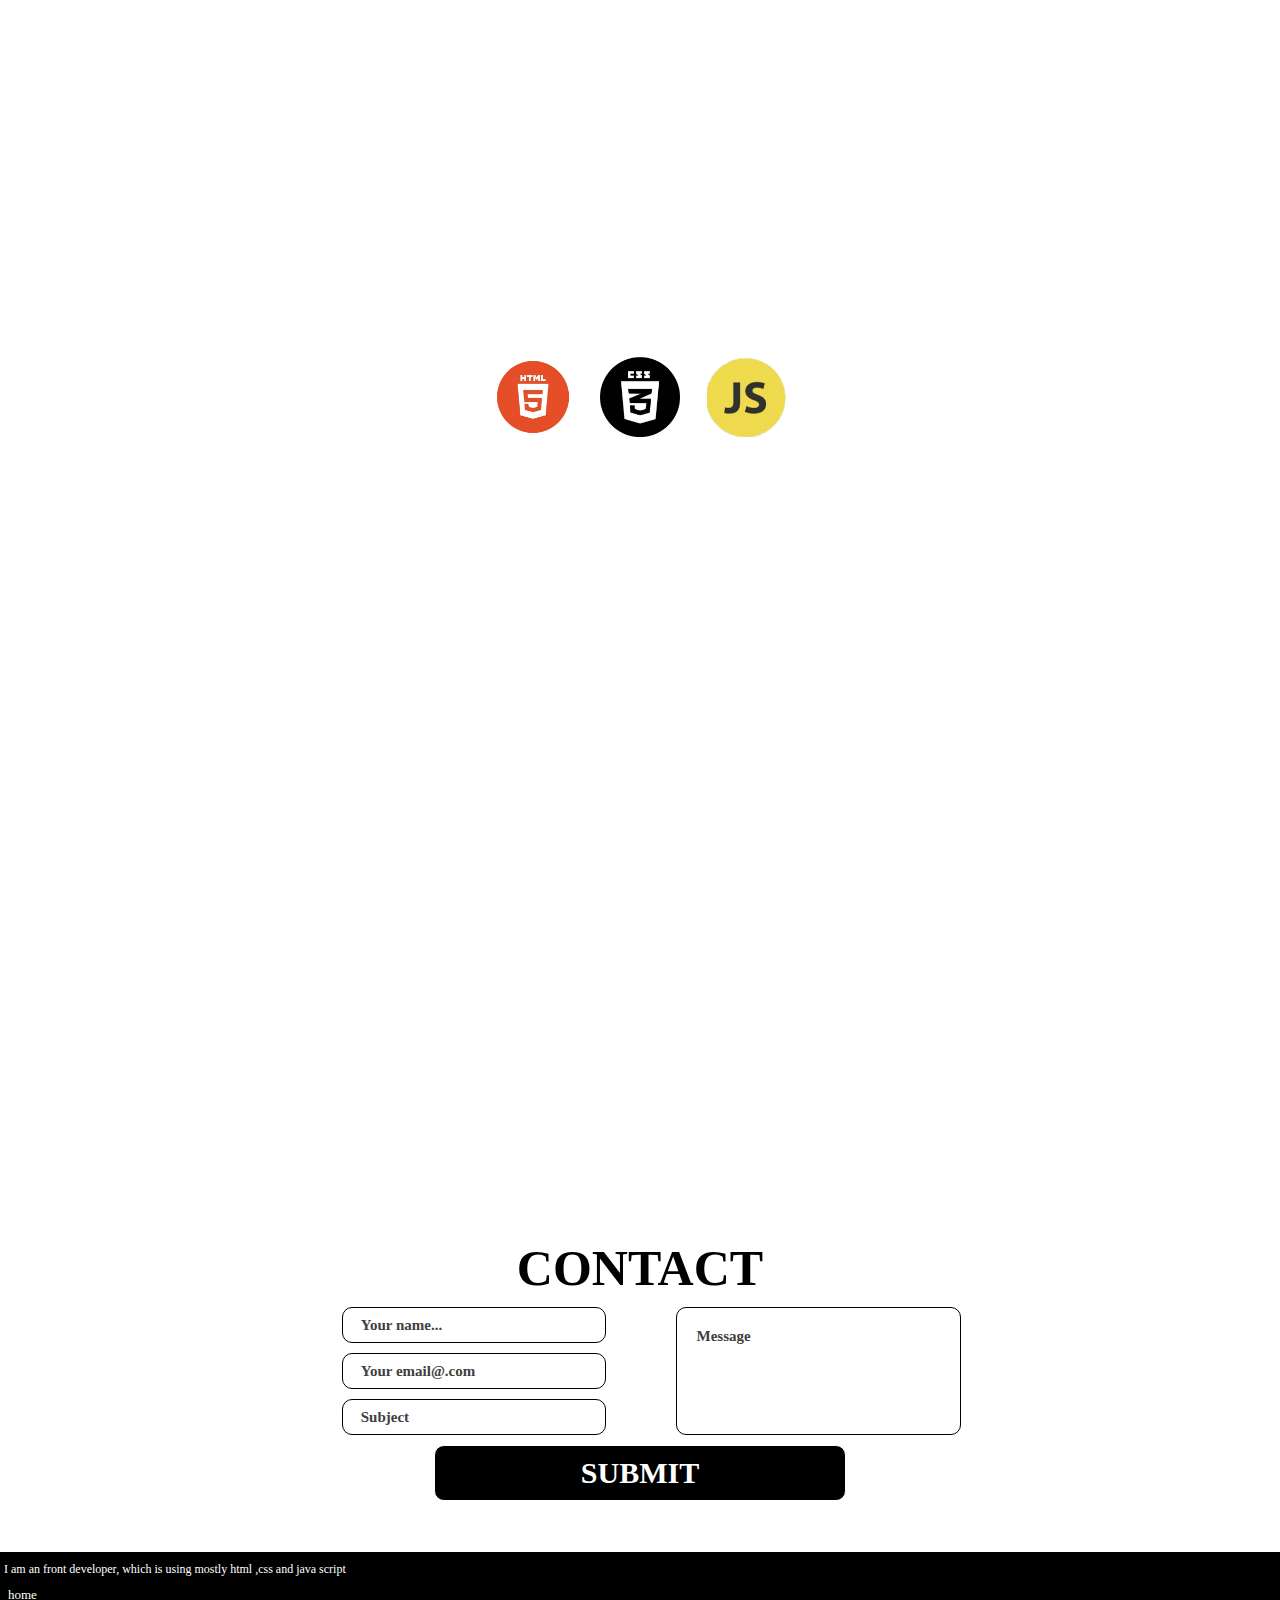
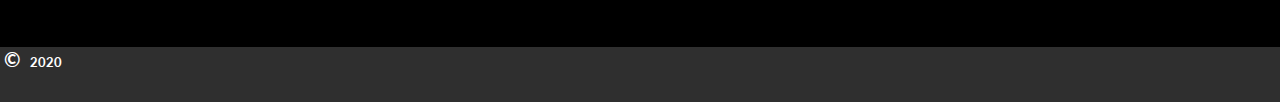
==== commit 19313881: "site is fully responsive" ====
--- a/index.html
+++ b/index.html
@@ -8,9 +8,6 @@
 	<link rel="stylesheet" type="text/css" href="style.css">
 	<link rel="stylesheet" type="text/css" href="style1-keyframes.css">
 	<link rel="stylesheet" type="text/css" href="smartphone.css">
-	<link rel="stylesheet" href="normal-screen.css">
-	<link rel="stylesheet" href="media-querry-contact.css">
-		<link rel="preconnect" href="https://fonts.gstatic.com">
 		<link href="https://fonts.googleapis.com/css2?family=Lato:wght@100&display=swap" rel="stylesheet">
 		<link rel="preconnect" href="https://fonts.gstatic.com">
 		<link href="https://fonts.googleapis.com/css2?family=Londrina+Solid&display=swap" rel="stylesheet">
@@ -24,7 +21,7 @@
 				<a href="#"><img src="pics/logos/home.png" id="home" alt=""></a>
 				<a href="#linkMe">About me</a>
 				<a href="#linkMy skills">Skills</a>
-				<a href="#linkContact me">Contact</a>
+				<a href="#linkContact">Contact</a>
 				<a href="https://github.com/svetozar12" target="_blank"><img src="pics/logos/github.png" id="git-hub" alt=""></a>	
 			</div>
 			
@@ -36,7 +33,7 @@
 		</div>
 
 
-			< class="main">
+			<div class="main">
 				<!--PARALLAX 1-->
 				<div class="parallax-img1">
 					<div class="animation_falling_text">
@@ -91,14 +88,14 @@
 								<div class="bottom-linear"></div>
 							</div>	
 							
-
-							<h1 id="linkContact me" class="Contact-me">CONTACT</h1>
-							<form id="Form"  action="">
-								<input id="text" name="text" placeholder="Your name..." onfocus="this.placeholder ='' " onblur="this.placeholder = 'Your name...'" type="text" required title="Enter your name">
-								<input id="email" name="email" placeholder="Email..." onfocus="this.placeholder ='' " onblur="this.placeholder = 'Email...'" type="email" required title="Your@email">
-								<input id="subject" name="subject" placeholder="Subject..." onfocus="this.placeholder ='' " onblur="this.placeholder = 'Subject...'" type="text" required title="The subject of the email">					
-								<textarea name="message" id="message" placeholder="Your message..." onfocus="this.placeholder ='' " onblur="this.placeholder = 'Your message...'" required title="the content of the email"></textarea>
-								<input name="submit" id="submit" type="submit" value="SUBMIT"> 
+	
+							<form id="Form" action="">
+								<h1 id="linkContact" class="Contact-me contact">CONTACT</h1>
+								<input id="text" class="text-me" name="text" type="text" placeholder="Your name...">
+								<input id="email" class="email"  name="email" placeholder="Your email@.com">
+								<input id="subject" class="subject" name="subject" placeholder="Subject">					
+								<textarea name="message" id="message" class="area" placeholder="Message"></textarea>
+								<input name="submit" id="submit" class="submit" type="submit" value="SUBMIT"> 
 							</form>
 													
 						<footer>
--- a/style.css
+++ b/style.css
@@ -1,5 +1,11 @@
 /*remove padding from borders of default html site*/
 /*default css is written for 1920x1080*/
+/*
+*{
+  background: #000 !important;
+  color: #0f0 !important;
+  outline: solid #f00 1px !important;
+}*/
 * {
     margin: 0;
     padding: 0;
@@ -340,10 +346,59 @@
   text-align: center;
 }
 
+
+
+
+#Form {
+  display: grid;
+  grid-column: 1fr 1fr 1fr 1fr;
+  grid-row: 1fr 1fr 1fr 1fr 1fr 1fr;
+  grid-gap: 2%;
+  margin-bottom: 4%;
+  grid-template-areas:
+  "dot1 contact contact dot"
+  "dot1 text-me area    dot"
+  "dot1 email   area    dot"
+  "dot1 subject area    dot" 
+  "dot1 submit  submit  dot";
+  
+}
+
+.contact {
+  grid-area: contact;
+}
+
+.text-me {
+  grid-area: text-me; 
+  margin-left: 30%;
+}
+
+.email {
+  grid-area: email;
+  margin-left: 30%;
+}
+
+.subject {
+  grid-area: subject;
+  margin-left: 30%;
+}
+
+.area {
+  grid-area: area;
+  resize: none;
+  width: 70%;
+
+}
+
+.submit {
+  grid-area: submit;
+  width: 50%;
+  margin-left: 25%;
+}
+
+
+
 .Contact-me {
-  bottom: 200px;
-  right: 40px;
-  position: relative;
   text-align: center;
   font-size: 50px;
   font-weight: bold;
@@ -352,11 +407,7 @@
 
 
 #text {
-  position: relative;
-  z-index: 10;
   border: solid 1px;
-  display: block;
-  margin: 29px 0px 10px 485px;
   border-radius: 10px;
   padding: 8px;
   font-family: 'Times New Roman';
@@ -364,22 +415,15 @@
 }
 
 #email {
-  position: relative;
-  z-index: 10;
   border: solid 1px;
-  display: block;
-  margin: 29px 0px 10px 485px;
   border-radius: 10px;
   padding: 8px;
   font-family: 'Times New Roman';
 }
 
 #subject {
-  position: relative;
   z-index: 10;
   border: solid 1px;
-  display: block;
-  margin: 29px 0px 10px 485px;
   border-radius: 10px;
   padding: 8px;
   font-family: 'Times New Roman';
@@ -387,29 +431,17 @@
 }
 
 #message {
-  position: absolute;
-  z-index: 10;
   border: solid 1px;
-  bottom: -100px;
-  left: 750px;
-  display: inline;
-  border-radius: 10px;
-  margin: 0px 0px 100px 0px;
-  padding: 8px;
-  width: 190px;
-  height: 149px;
+  border-radius: 10px; 
   font-family: 'Times New Roman';
   resize: none;
+  padding: 10px;
 }
 
 #submit {
-  position: absolute;
-  z-index: 10;
-  margin: 10px 0px 0px 570px;/*top right bottom left*/
   border: solid 1px;  
   border-radius: 10px;
   padding: 10px;
-  width: 290px;
   background-color: black;
   color: white;
   font-weight: bolder;
@@ -417,7 +449,6 @@
   font-family: 'Times New Roman';
   
 }
-
 
 
 ::placeholder {
--- a/smartphone.css
+++ b/smartphone.css
@@ -243,103 +243,20 @@
    top: -200px;						
 
  }
-
-
-
-
-  .Contact-me {
-    bottom: 360px;
-    right: 10px;
-    position: relative;
-    text-align: center;
-    font-size: 30px;
-    font-weight: bold;
-    font-family: Bebas Neue;
-  }
-
-  form {
-    position: relative;
-    bottom: 120px;
-    margin-left: 0px;
-  }
+ #Form {
+  display: grid;
+  grid-column: 1fr 1fr 1fr 1fr;
+  grid-row: 1fr 1fr 1fr 1fr 1fr 1fr;
+  grid-gap: 10px 70px;
+  margin-bottom: 4%;
+  grid-template-areas:
+  "dot1 contact contact dot"
+  "dot1 text-me area    dot"
+  "dot1 email   area    dot"
+  "dot1 subject area    dot" 
+  "dot1 submit  submit  dot";
   
-  #text {
-    position: absolute;
-    z-index: 10;
-    border: solid 1px;
-    display: block;
-    margin-top: -200px;
-    margin-left: 30px;
-    border-radius: 10px;
-    padding: 8px;
-    width: 113px;
-    font-family: 'Times New Roman';
-    
-  }
-  
-  #email {
-    position: absolute;
-    z-index: 10;
-    border: solid 1px;
-    display: block;
-    margin-top: -150px;
-    margin-left: 30px;
-    border-radius: 10px;
-    padding: 8px;
-    width: 113px;
-    font-family: 'Times New Roman';
-  }
-  
-  #subject {
-    position: absolute;
-    z-index: 10;
-    width: 113px;
-    border: solid 1px;
-    display: block;
-    margin-top: -100px;
-    margin-left: 30px;
-    border-radius: 10px;
-    padding: 8px;
-    font-family: 'Times New Roman';
-    
-  }
-  
-  #message {
-    position: absolute;
-    z-index: 10;
-    border: solid 1px;
-    display: inline-block;
-    border-radius: 10px;
-    top: 0px;
-    left: 0px;
-    margin-top: -200px;
-    margin-left: 185px;
-    padding: 8px;
-    width: 113px;
-    height: 120px;
-    font-family: 'Times New Roman';
-    resize: none;
-  }
-  
-  #submit {
-    position: absolute;
-    z-index: 10;
-    margin: 0px 37px;
-    border: solid 1px;  
-    border-radius: 10px;
-    padding: 10px;
-    width: 290px;
-    background-color: black;
-    color: white;
-    font-weight: bolder;
-    font-size: 30px;
-    font-family: 'Times New Roman';
-    
-  }
-  
- 
- 
- 
+}
  ::placeholder {
    font-size: 15px;
    padding: 10px;
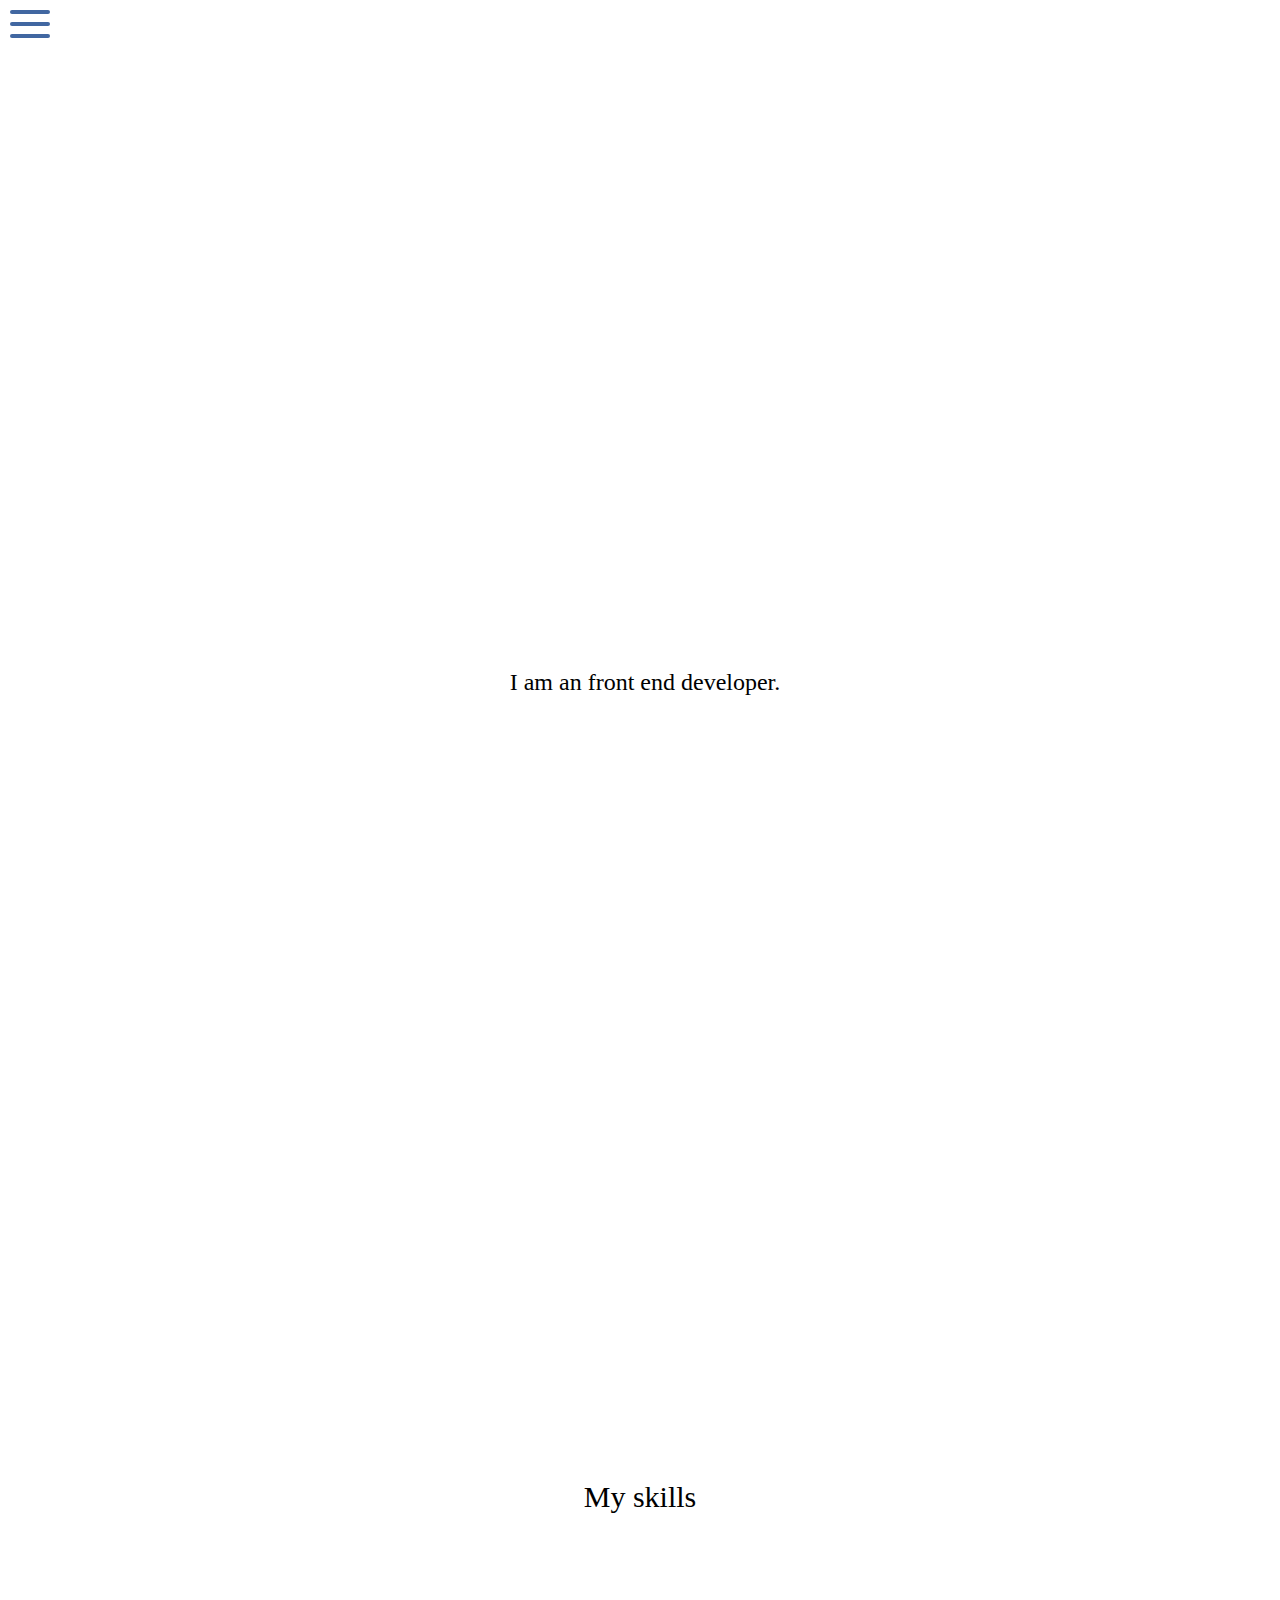
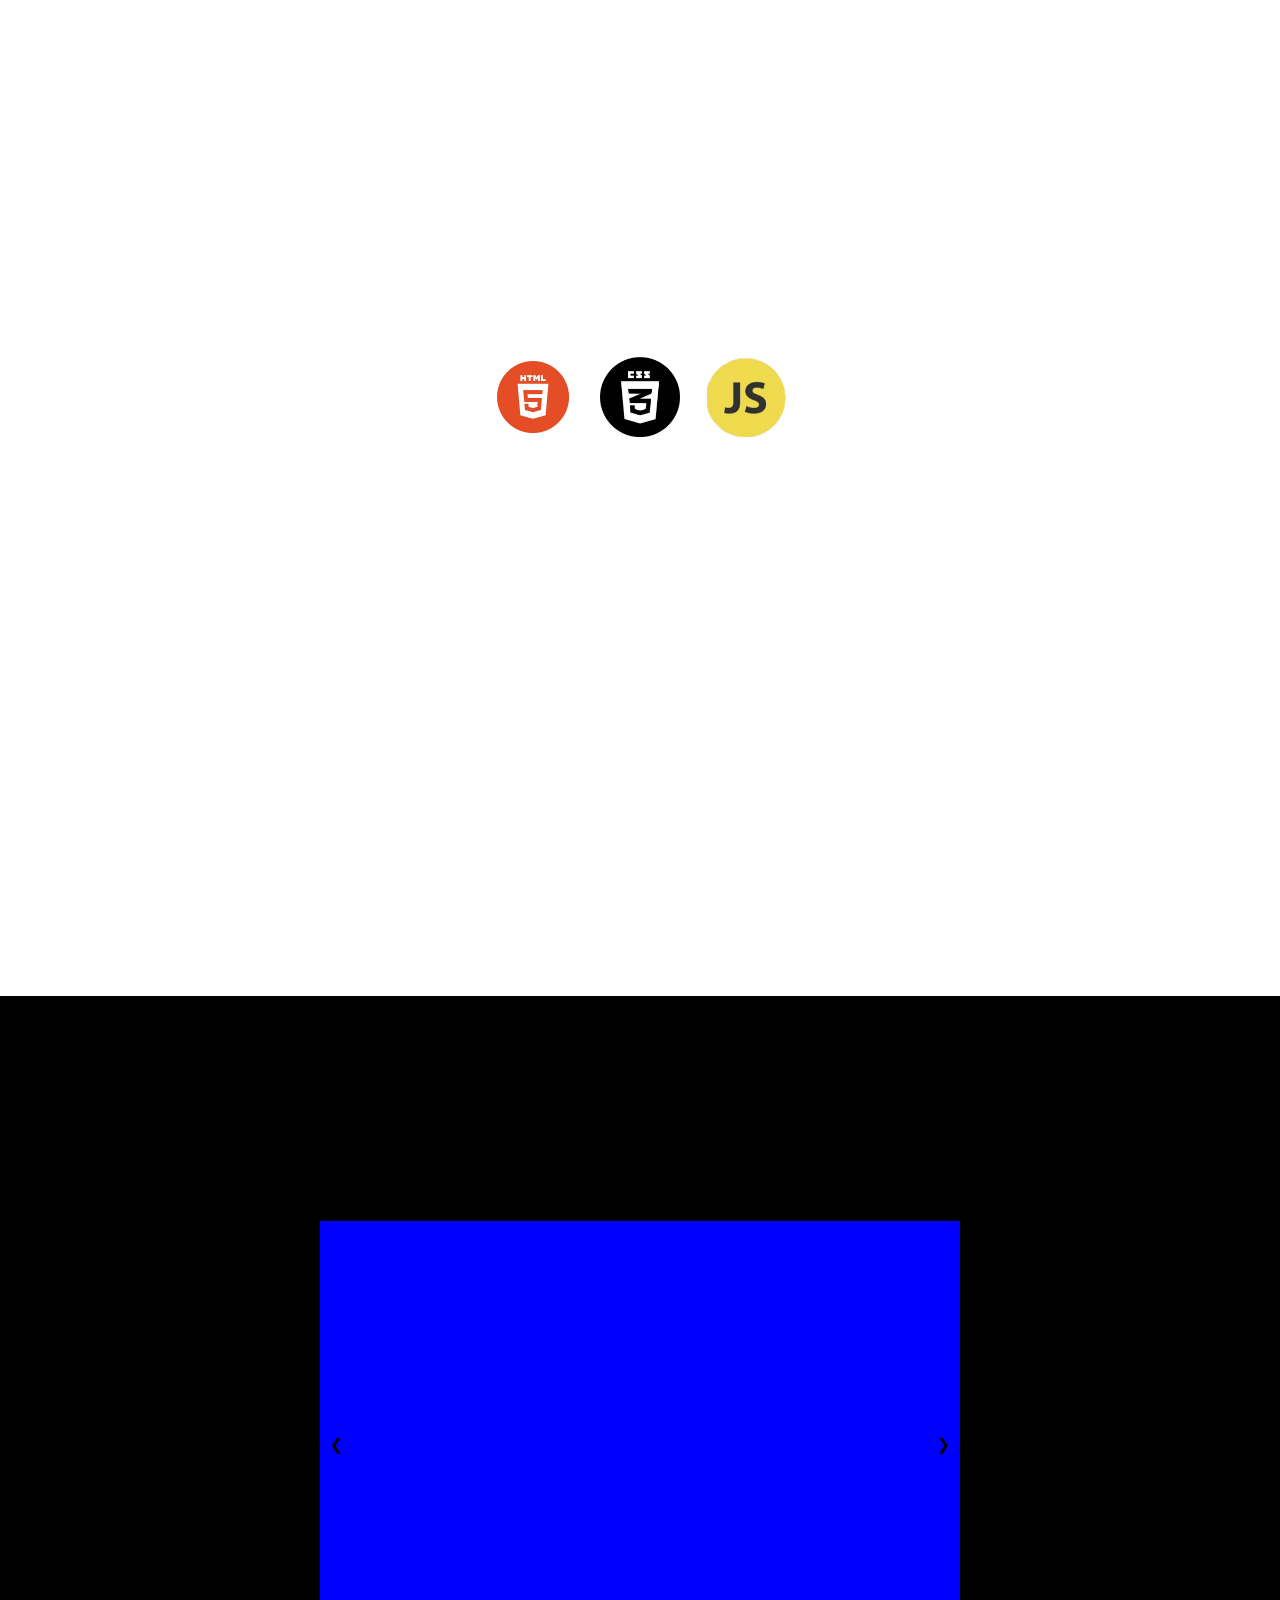
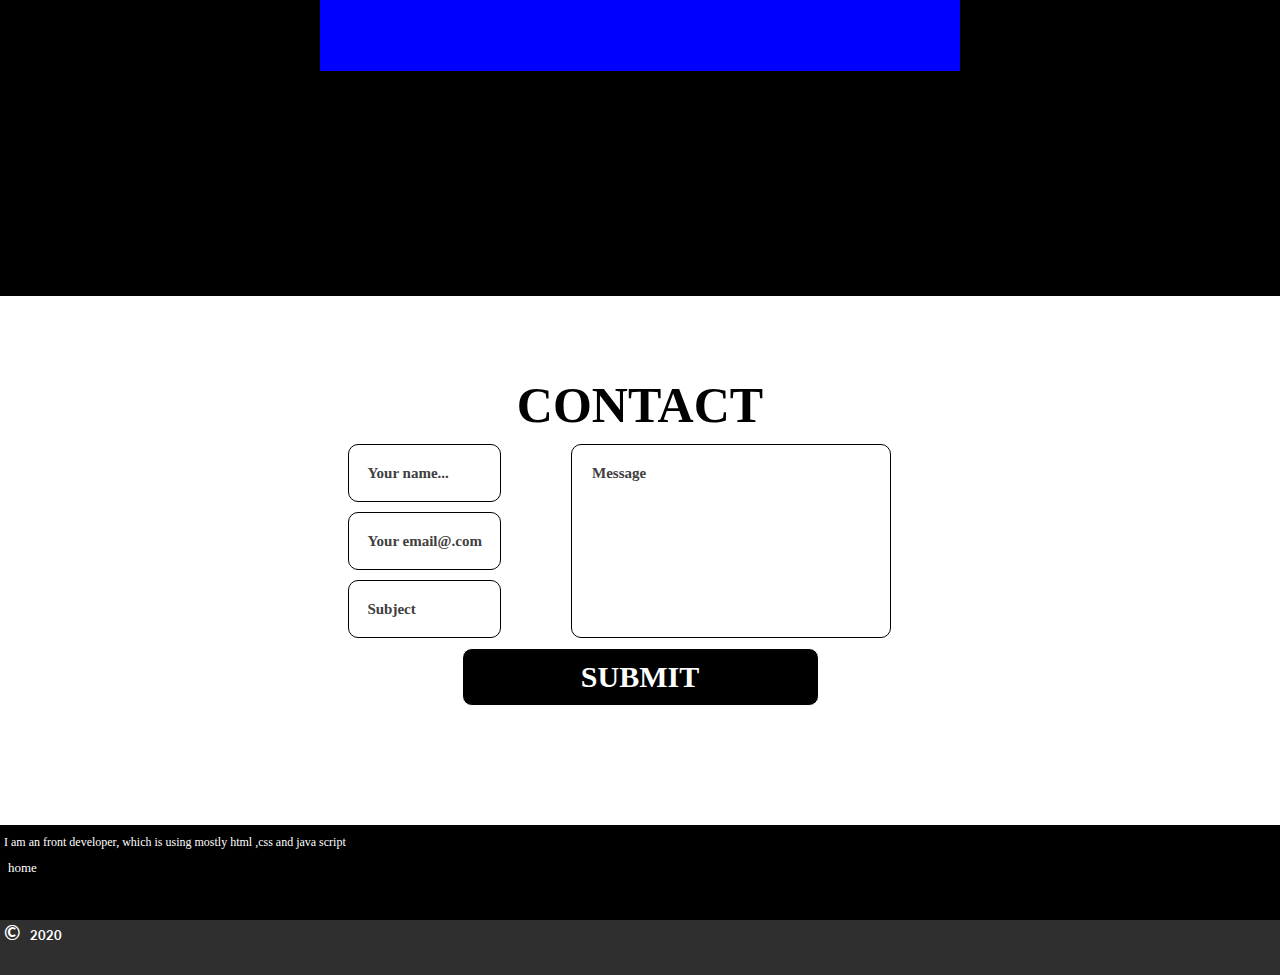
==== commit 2a4a0638: "added the image slider to the portfolio website now working on making in real img slider not just co" ====
--- a/index.html
+++ b/index.html
@@ -4,6 +4,7 @@
 	
 	<title>Portfolio about me</title>
 <script src="script.js"></script>
+<script src="slider.js"></script>
 	<link rel="preconnect" href="https://fonts.gstatic.com">
 	<link rel="stylesheet" type="text/css" href="style.css">
 	<link rel="stylesheet" type="text/css" href="style1-keyframes.css">
@@ -33,7 +34,7 @@
 		</div>
 
 
-			<div class="main">
+			<div id="main" class="main">
 				<!--PARALLAX 1-->
 				<div class="parallax-img1">
 					<div class="animation_falling_text">
@@ -62,7 +63,6 @@
 						</div>							
 					</div>
 						<!--PARALLAX 3-->
-
 						<div class="parallax-img3">
 							<div style=
 								"height:250px;
@@ -72,11 +72,11 @@
 								</div>				
 							</div>	
 								<div class="box-wrap">			
-									<div class="box  container-fluid"> 
+									<div class="box"> 
 										<p>
 										I am good at these technologies.</p>
 										<div id="logo">
-												<img class="html" style="padding-right: 41px;" src="pics/logos/html.png" alt="">
+												<img class="html" style="padding-right: 41px;" src="pics/logos/html(1).png" alt="">
 											
 												<img class="css" style="padding-right: 0px;" src="pics/logos/css.png" alt="">
 
@@ -87,6 +87,18 @@
 
 								<div class="bottom-linear"></div>
 							</div>	
+
+							
+								<div  id="box" class="box-img">
+									<div class="divNav">
+										<div id="red"   class="red"></div>
+										<div id="green" class="green"></div>
+										<div id="blue"  class="blue"></div>
+										<span id="prev" class="prev">&#10094</span>
+										<span id="next" class="next">&#10095</span>
+									</div>
+								</div>
+							
 							
 	
 							<form id="Form" action="">
--- a/style.css
+++ b/style.css
@@ -17,8 +17,6 @@
     position: relative;
     z-index: -1;
     scroll-behavior: smooth;
-
-
 }
 
 img {
@@ -311,7 +309,7 @@
 .bottom-linear {
   background-color: white;
   width: 100%;
-  height: 195px;	
+  height: 12%;	
   z-index: -12;	
   position: relative;
   margin: 602px 0px 0px 0px;
@@ -351,16 +349,16 @@
 
 #Form {
   display: grid;
-  grid-column: 1fr 1fr 1fr 1fr;
-  grid-row: 1fr 1fr 1fr 1fr 1fr 1fr;
+  grid-template-columns: 1fr 1fr 1fr 1fr;
+  grid-template-rows: 1fr 1fr 1fr 1fr 1fr 1fr;
   grid-gap: 2%;
-  margin-bottom: 4%;
   grid-template-areas:
   "dot1 contact contact dot"
   "dot1 text-me area    dot"
   "dot1 email   area    dot"
   "dot1 subject area    dot" 
   "dot1 submit  submit  dot";
+  margin-top: 10%;
   
 }
 
@@ -542,4 +540,64 @@
 
 
 
-
+/*==================================IMAGE SLIDER STYLING==================================*/
+
+
+.box-img {
+  display: flex;
+  justify-content: center;
+  align-items: center;
+  height: 100vh;
+  margin: -3rem auto;
+  background-color: black;
+  
+ 
+}
+
+.red {
+  position: absolute;
+  background-color: red;
+  width: 100%;
+  height: 100%;
+  transition: 1s;
+}
+
+.green {
+  position: absolute;
+  background-color: green;
+  width: 100%;
+  height: 100%;
+  transition: 1s;
+}
+
+.blue {
+  position: absolute;
+  background-color: blue;
+  width: 100%;
+  height: 100%;
+  transition: 1s;
+}
+
+.prev, .next {
+  top: 45%;
+  width: auto;
+  z-index: 1;
+  position: absolute;
+  padding: 10px;
+  cursor: pointer;
+}
+
+.divNav {
+  width: 50%;
+  height: 50%;
+  position: relative;
+}
+
+.next {
+  right: 0;
+}
+
+.hide {
+  display: none;
+  transition: 1s;
+}
--- a/smartphone.css
+++ b/smartphone.css
@@ -245,8 +245,8 @@
  }
  #Form {
   display: grid;
-  grid-column: 1fr 1fr 1fr 1fr;
-  grid-row: 1fr 1fr 1fr 1fr 1fr 1fr;
+  grid-template-columns: 1fr 1fr 2fr 1fr;
+  grid-template-rows: 1fr 1fr 1fr 1fr 1fr 1fr;
   grid-gap: 10px 70px;
   margin-bottom: 4%;
   grid-template-areas:
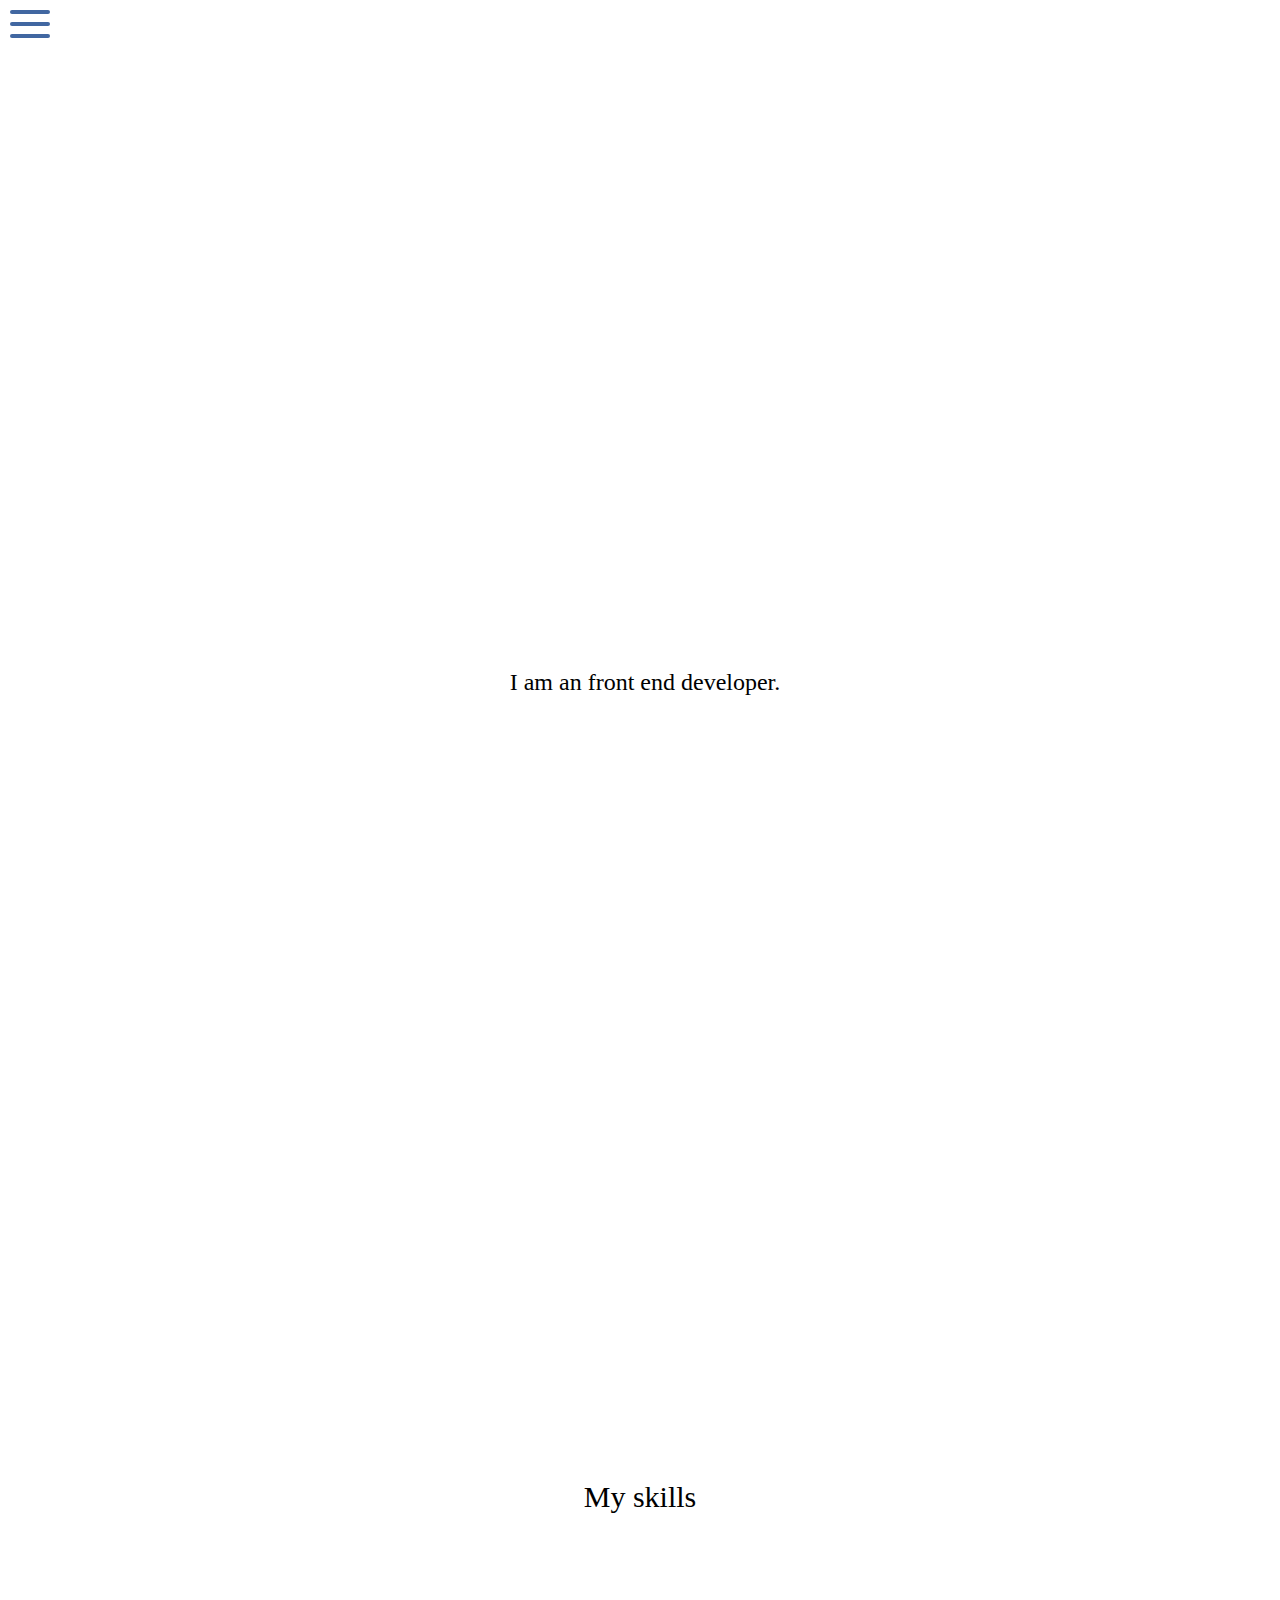
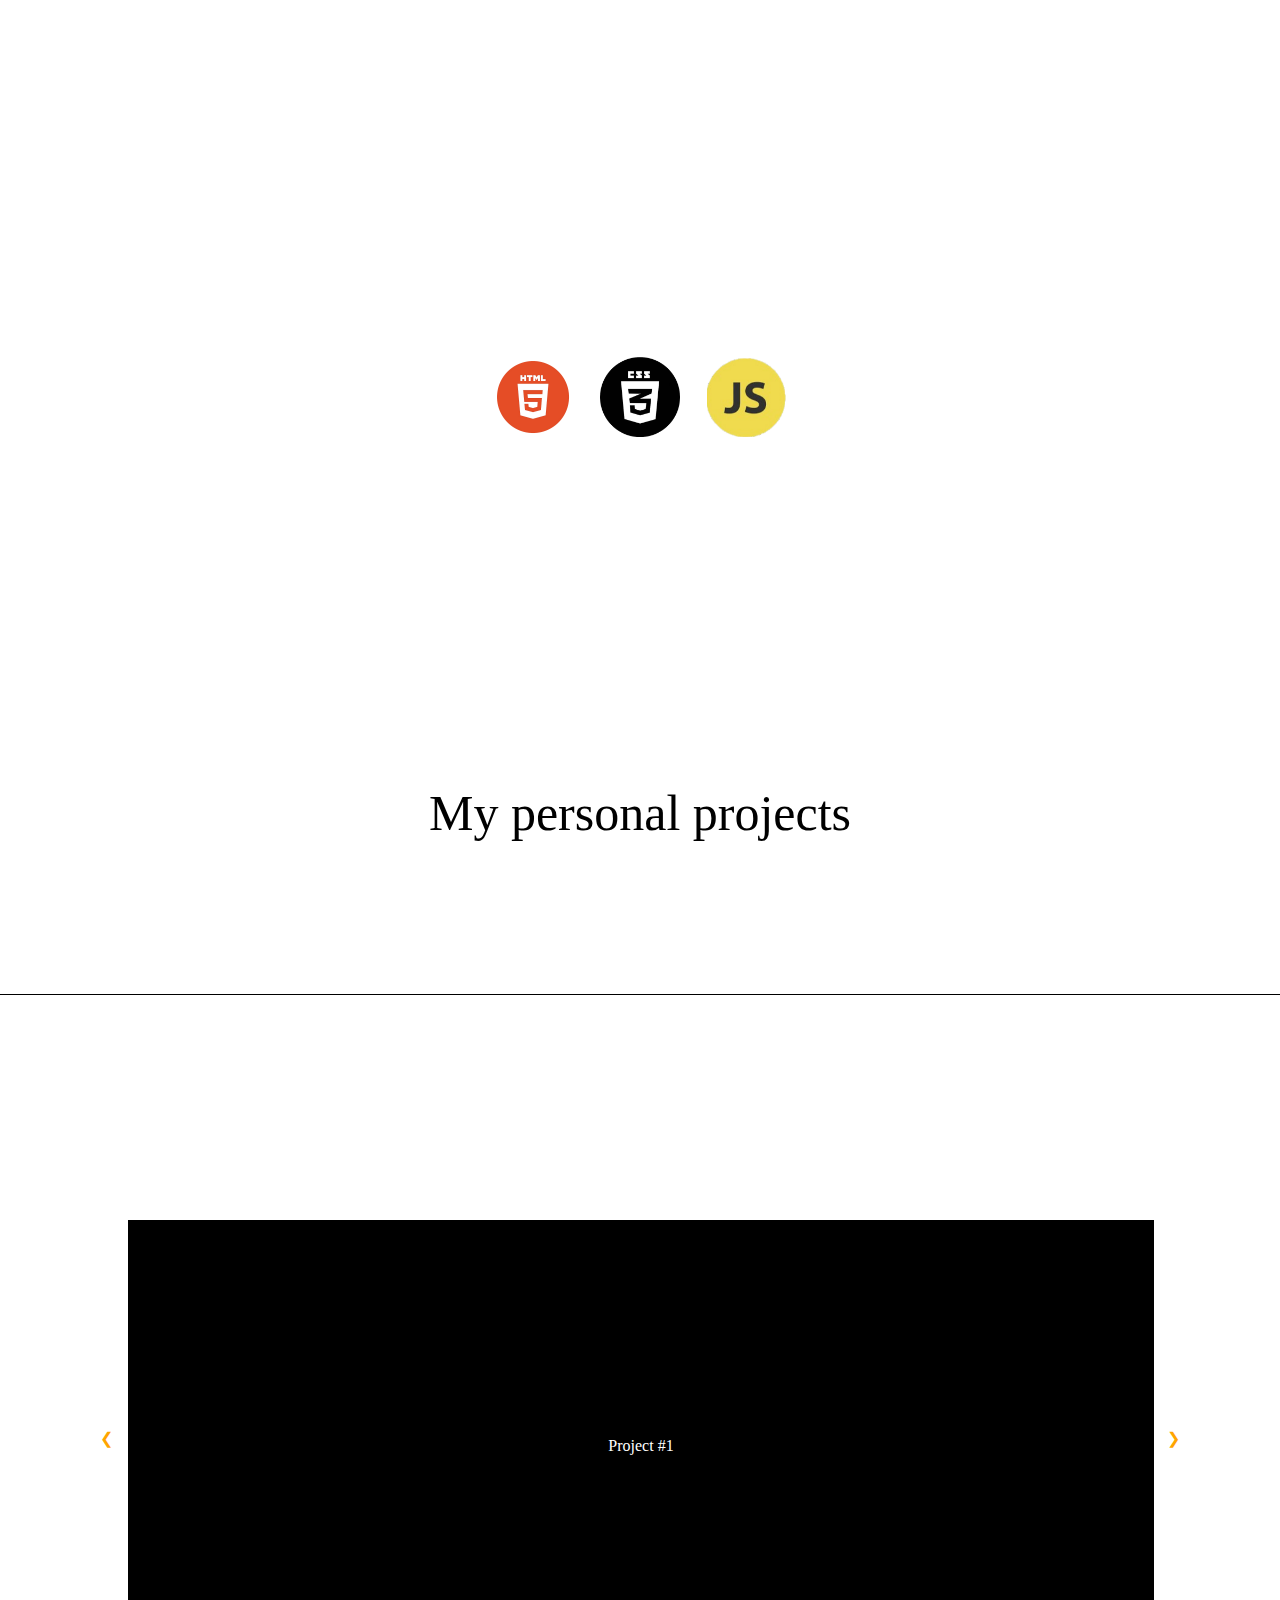
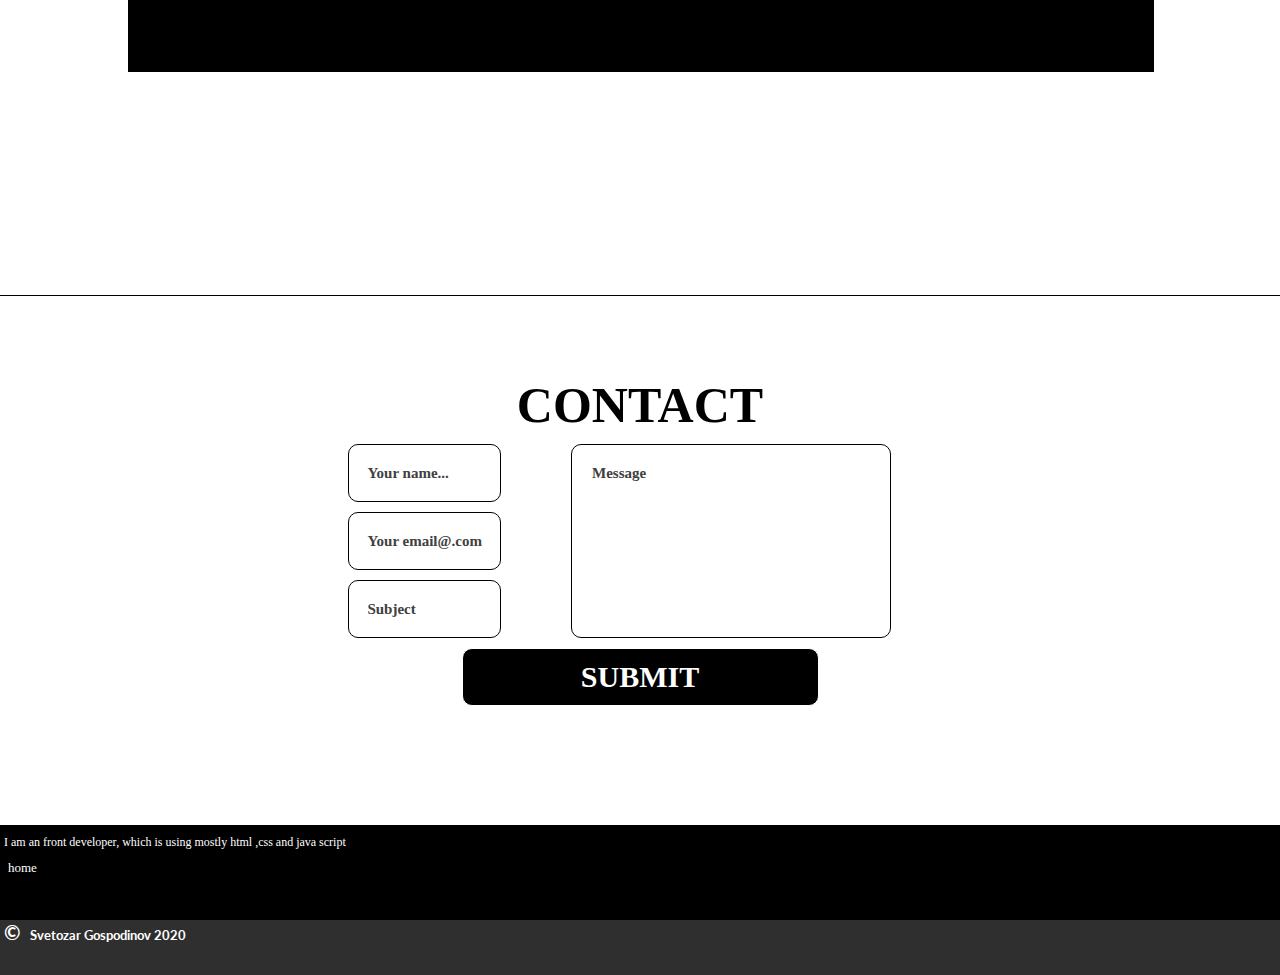
==== commit bfc746ef: "working on java script image slider made some progress but some of the css is making problems so i n" ====
--- a/index.html
+++ b/index.html
@@ -3,7 +3,8 @@
 <head>
 	
 	<title>Portfolio about me</title>
-<script src="script.js"></script>
+<script src="main.js"></script>	
+<script src="scroll.js"></script>
 <script src="slider.js"></script>
 	<link rel="preconnect" href="https://fonts.gstatic.com">
 	<link rel="stylesheet" type="text/css" href="style.css">
@@ -56,9 +57,9 @@
 					<div class="parallax2-img2">	
 						<div class="white-text line1">
 							<strong class="white-text-about-me">
-								<p  class="default1">Bellow i will tell </p><br>
-								<p  class="line default1">you </p><br>
-								<p  class="default1">more about me</p><br>
+								<p class="default1">Bellow i will tell </p><br>
+								<p class="line default1">you </p><br>
+								<p class="default1">more about me</p><br>
 							</strong>					
 						</div>							
 					</div>
@@ -85,21 +86,28 @@
 									</div>
 								</div>	
 
-								<div class="bottom-linear"></div>
+								<div class="bottom-linear">My personal projects</div>
 							</div>	
 
 							
 								<div  id="box" class="box-img">
-									<div class="divNav">
-										<div id="red"   class="red"></div>
-										<div id="green" class="green"></div>
-										<div id="blue"  class="blue"></div>
+									<div id="divNav" class="divNav">
+										<div id="red"   class="red">
+											<p id="first">Project #2</p>
+											<p id="sub-first" class="sub-first">Some info about my projects</p>
+										</div>
+										<div id="green" class="green">
+											<p id="second">Project #3</p>
+											<p id="sub-second" class="sub-second">Some info about my projects</p>
+										</div>
+										<div id="blue"  class="blue">
+											<p id="third"> Project #1</p>
+											<p id="sub-third" class="sub-third">Some info about my projects</p>
+										</div>
+									</div>
 										<span id="prev" class="prev">&#10094</span>
 										<span id="next" class="next">&#10095</span>
-									</div>
 								</div>
-							
-							
 	
 							<form id="Form" action="">
 								<h1 id="linkContact" class="Contact-me contact">CONTACT</h1>
@@ -119,7 +127,7 @@
 							</div>
 
 							<div class="bottom-footer">
-								<p>&copy; <p id="year">2020</p></p>
+								<p>&copy;  <p id="year">Svetozar Gospodinov 2020</p></p>
 							</div>
 						</footer>			
 			</div>
--- a/style.css
+++ b/style.css
@@ -309,10 +309,14 @@
 .bottom-linear {
   background-color: white;
   width: 100%;
-  height: 12%;	
-  z-index: -12;	
-  position: relative;
-  margin: 602px 0px 0px 0px;
+  height: 100%;	
+  position: relative;
+  margin: 40% 0px 0px 0px;
+  text-align: center;
+  font-family: bobas neue;
+  color: black;
+  font-size: 50px;
+  padding-top: 30px;
   
 }
 
@@ -549,55 +553,129 @@
   align-items: center;
   height: 100vh;
   margin: -3rem auto;
-  background-color: black;
+  background-color: white;
+  border: 1px solid black;
+  border-left: none;
+  border-right: none;
   
  
 }
 
 .red {
   position: absolute;
-  background-color: red;
+  background-color: black;
+  background-size: cover;
   width: 100%;
   height: 100%;
   transition: 1s;
+  display: block;
+  background-position:center;
+  border: 1px solid black;
 }
 
 .green {
   position: absolute;
-  background-color: green;
+  background-color: black;
+  background-size: cover;
   width: 100%;
   height: 100%;
   transition: 1s;
+  display: block;
+  background-position:center;
+  border: 1px solid black;
 }
 
 .blue {
   position: absolute;
-  background-color: blue;
+  background-color: black;
+  background-size: cover;
   width: 100%;
   height: 100%;
   transition: 1s;
+  display: block;
+  background-position:center;
+  border: 1px solid black;
+  
 }
 
 .prev, .next {
-  top: 45%;
+  top: 47%;
   width: auto;
   z-index: 1;
   position: absolute;
   padding: 10px;
   cursor: pointer;
+  color: orange;
+  
+}
+
+.prev {
+  left: 0;
+  margin-left: 7%;
+}
+
+.next {
+  margin-right: 7%;
+  right: 0;
 }
 
 .divNav {
-  width: 50%;
+  width: 80%;
   height: 50%;
   position: relative;
-}
-
-.next {
-  right: 0;
 }
 
 .hide {
   display: none;
   transition: 1s;
 }
+
+.red, .green, .blue   ,#first ,#second , #third {
+  color: white;
+  font-family: bobas neue;
+  text-align: center;
+  transition: opacity 1s;
+  visibility: visible;
+  opacity: 1;
+  transition: 1s;
+  
+}
+
+.red, .green, .blue {
+  display: flex;
+  justify-content: center;
+  align-items: center;
+}
+
+/*.opacity-p {
+  opacity: 0 !important;
+  transition: 1s;
+}*/
+
+.sub-first {
+  opacity: 0;
+  height: 0;
+  width: 0;
+  transition: 1s;
+}
+
+.sub-second {
+  opacity: 0;
+  height: 0;
+  width: 0;
+  transition: 1s;
+}
+
+.sub-third {
+  opacity: 0;
+  height: 0;
+  width: 0;
+  transition: 1s;
+}
+
+.sub-opacity-p {
+  width: 100%;
+  height: 40%;
+  opacity: 1;
+  transition: .3s;
+}
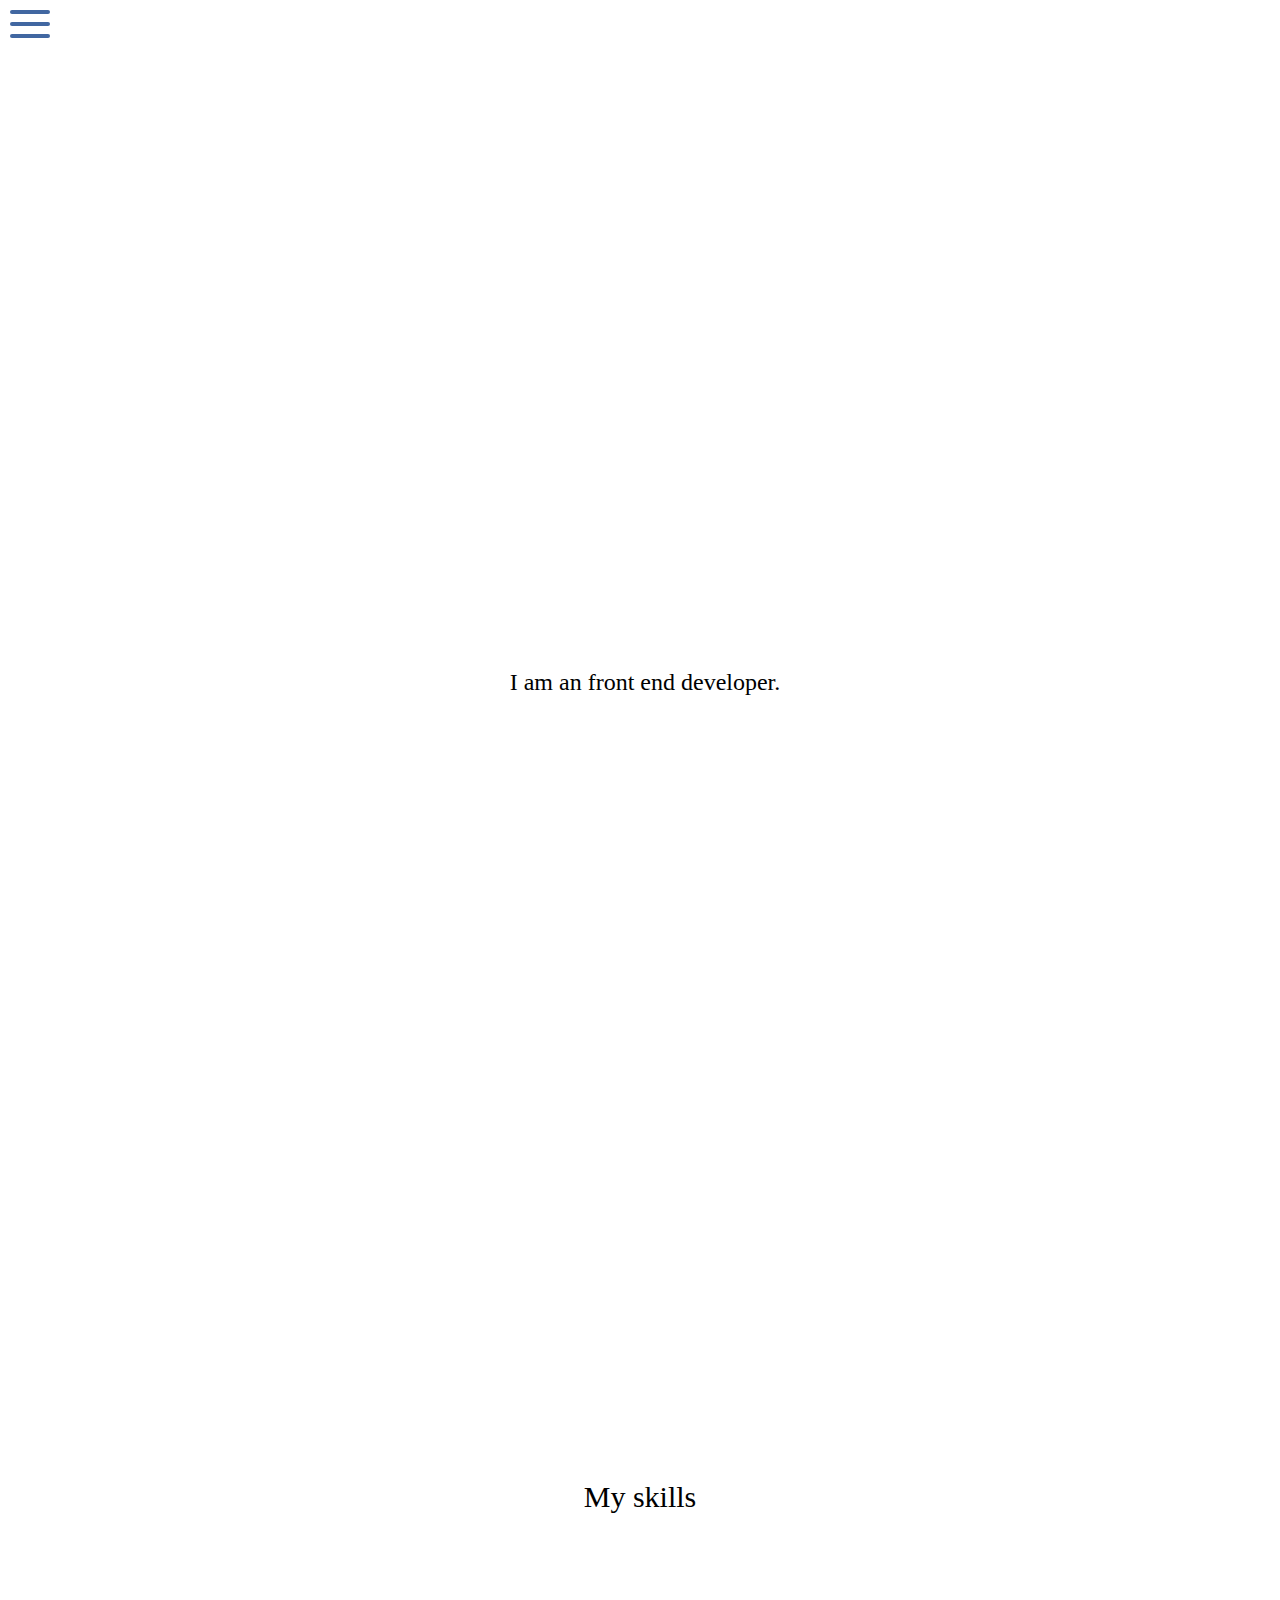
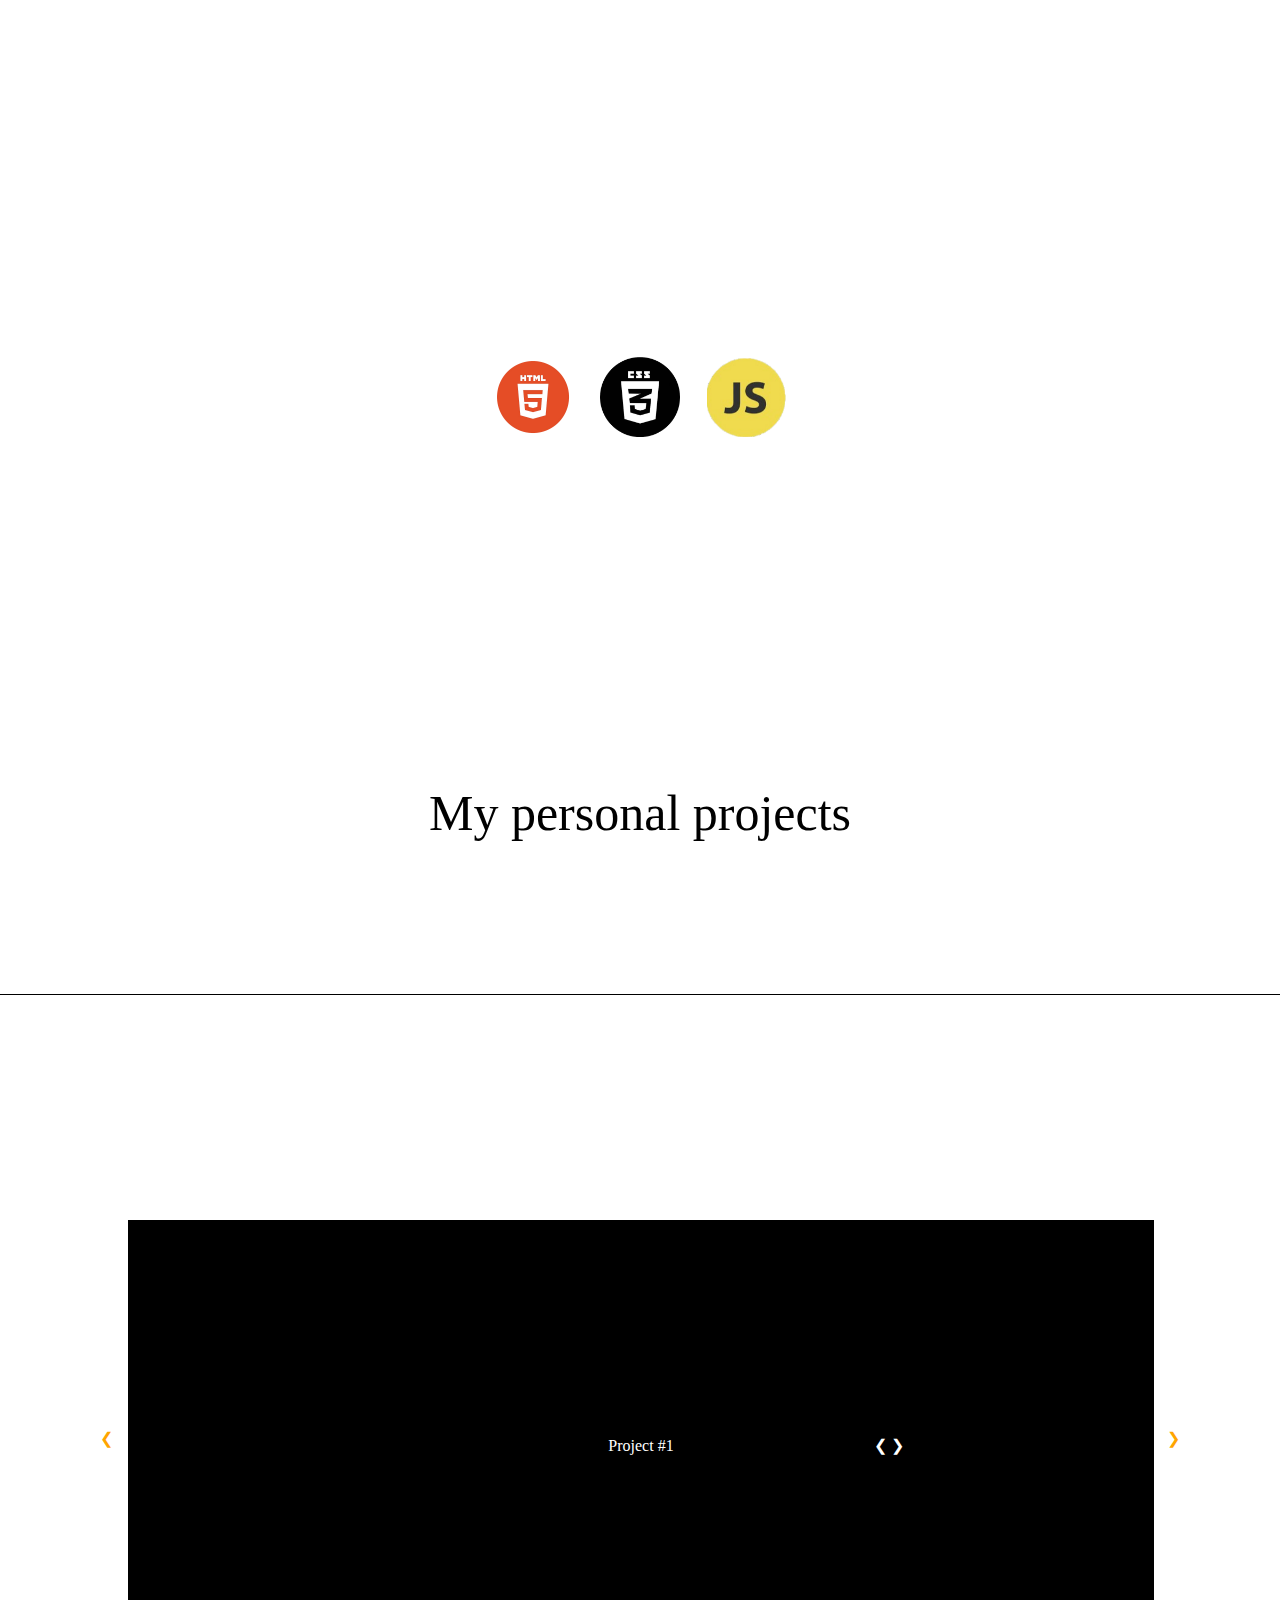
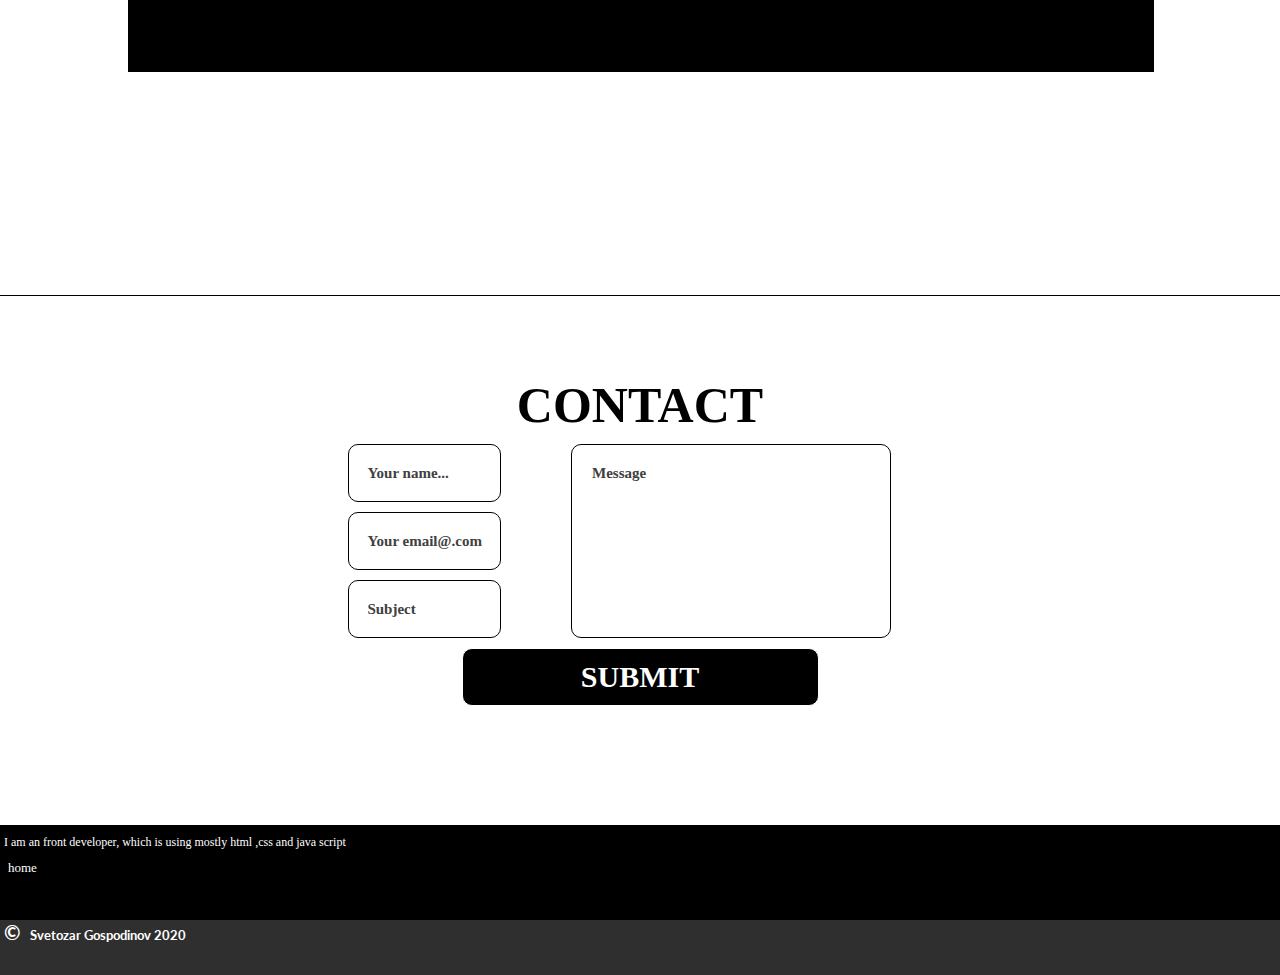
==== commit f08c41a2: "fixed the problem with css but now js is making problems, will fix them tommorow" ====
--- a/index.html
+++ b/index.html
@@ -93,16 +93,19 @@
 								<div  id="box" class="box-img">
 									<div id="divNav" class="divNav">
 										<div id="red"   class="red">
-											<p id="first">Project #2</p>
-											<p id="sub-first" class="sub-first">Some info about my projects</p>
+											<p id="first">Project #2</p> 
+											<p id="sub-first" class="sub-first">Thats the site that you are reading this atthe moment</p> 
+											<a  class="code" href="https://github.com/svetozar12/portfolio-website"><br><p>&#10094; &#10095;</p></a>
 										</div>
 										<div id="green" class="green">
 											<p id="second">Project #3</p>
-											<p id="sub-second" class="sub-second">Some info about my projects</p>
+											<p id="sub-second" class="sub-second">It's an login form using java script for validation</p>
+											<a  class="code" href="https://github.com/svetozar12/login-form.git"><br><p>&#10094; &#10095;</p></a>
 										</div>
 										<div id="blue"  class="blue">
 											<p id="third"> Project #1</p>
-											<p id="sub-third" class="sub-third">Some info about my projects</p>
+											<p id="sub-third" class="sub-third">This is the color slider, but created mostly in java script</p>
+											<a class="code" href="https://github.com/svetozar12/testing-projects.git"><br><p>&#10094; &#10095;</p></a>
 										</div>
 									</div>
 										<span id="prev" class="prev">&#10094</span>
--- a/style.css
+++ b/style.css
@@ -634,8 +634,6 @@
   color: white;
   font-family: bobas neue;
   text-align: center;
-  transition: opacity 1s;
-  visibility: visible;
   opacity: 1;
   transition: 1s;
   
@@ -647,35 +645,52 @@
   align-items: center;
 }
 
-/*.opacity-p {
+.opacity-p {
   opacity: 0 !important;
-  transition: 1s;
-}*/
+  text-align: center;
+  transition: 1s;
+}
 
 .sub-first {
   opacity: 0;
-  height: 0;
-  width: 0;
-  transition: 1s;
+  text-align: center ;
+  transition: 1s;
+  position: absolute;
+  display: flex;
+ 
 }
 
 .sub-second {
   opacity: 0;
-  height: 0;
-  width: 0;
-  transition: 1s;
+  text-align: center;
+  transition: 1s;
+  position: absolute;
+
 }
 
 .sub-third {
   opacity: 0;
-  height: 0;
-  width: 0;
-  transition: 1s;
+ text-align: center;
+  transition: 1.6s;
+  position: absolute;
+
 }
 
 .sub-opacity-p {
-  width: 100%;
-  height: 40%;
+  position: absolute;
   opacity: 1;
-  transition: .3s;
-}
+  transition: 1.6s ease-in;
+  text-align: center;
+}
+
+.code {
+  text-align: center;
+  text-decoration: none;
+  margin-top: -0.9rem;
+  margin-left:31rem;
+  padding: 0 5px  5px;
+  position: absolute;
+  color: white;
+  display: inline;
+  transition: 1s;
+}
